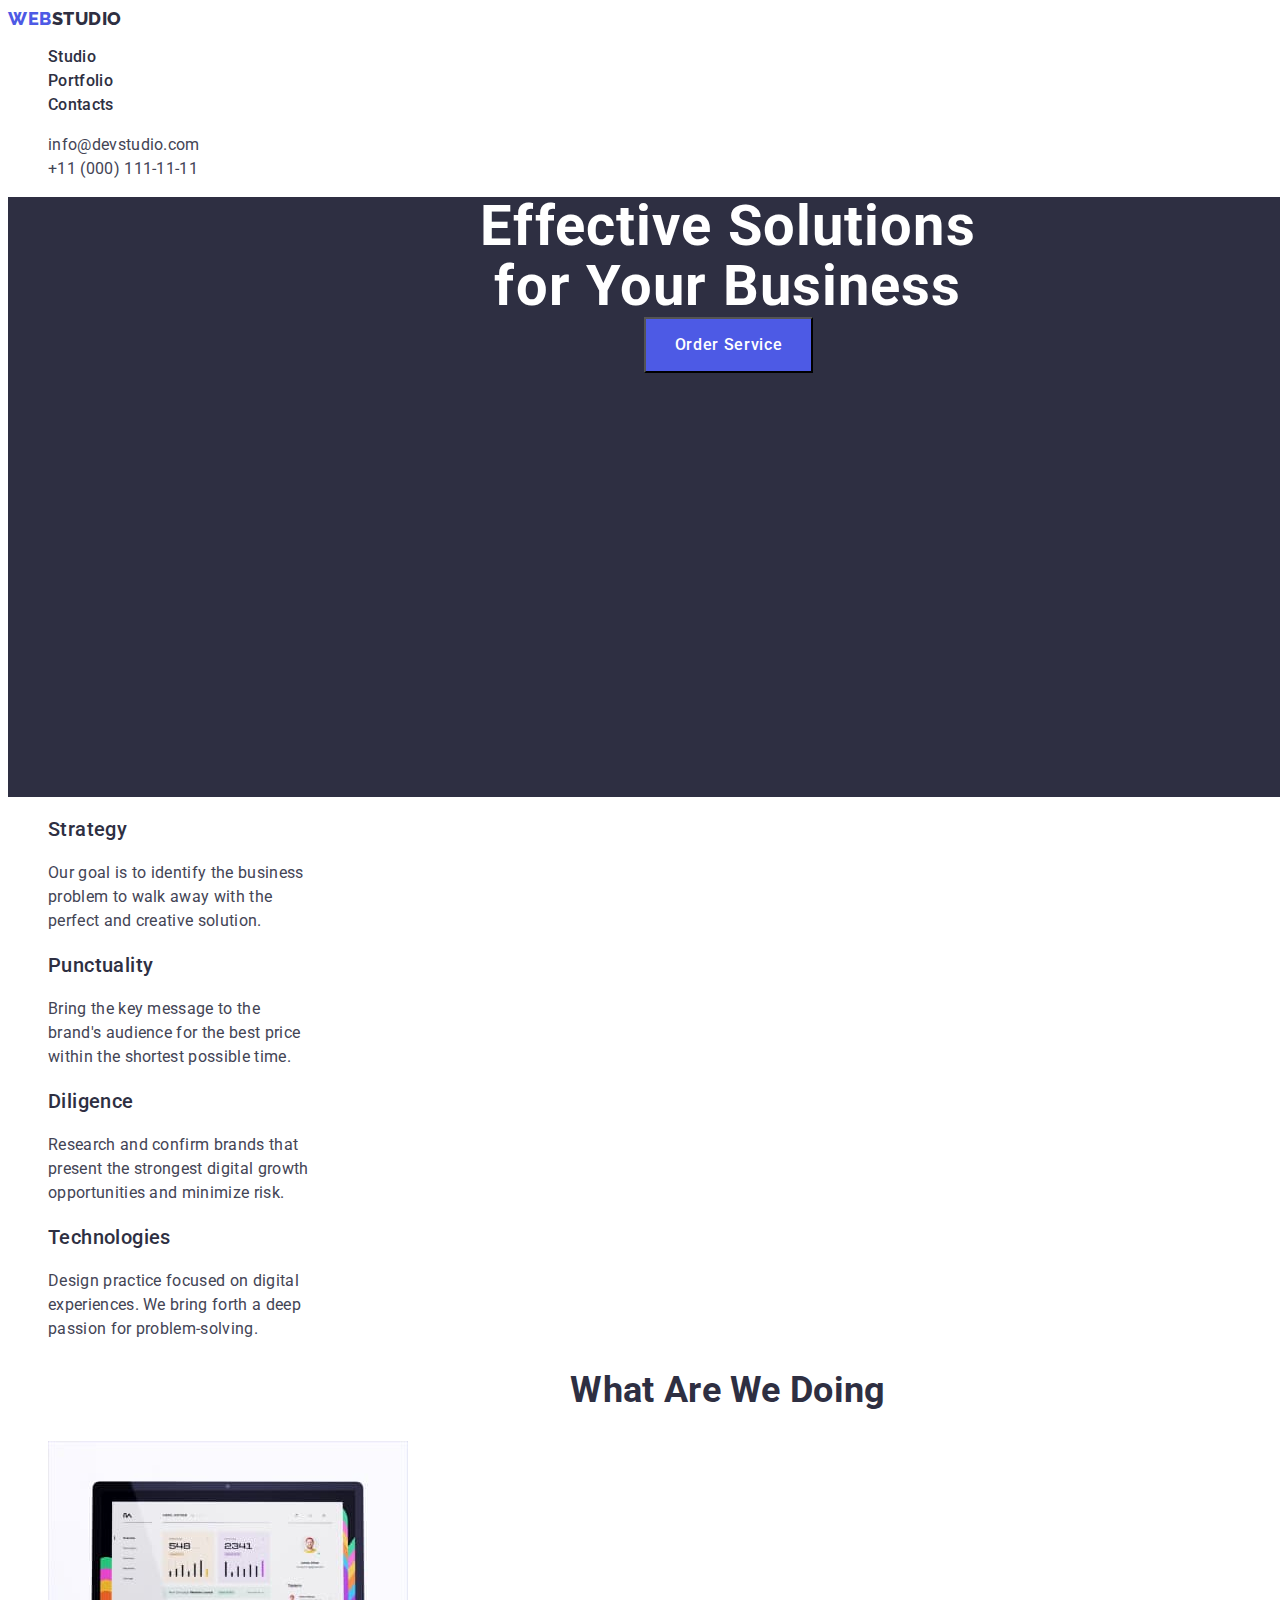
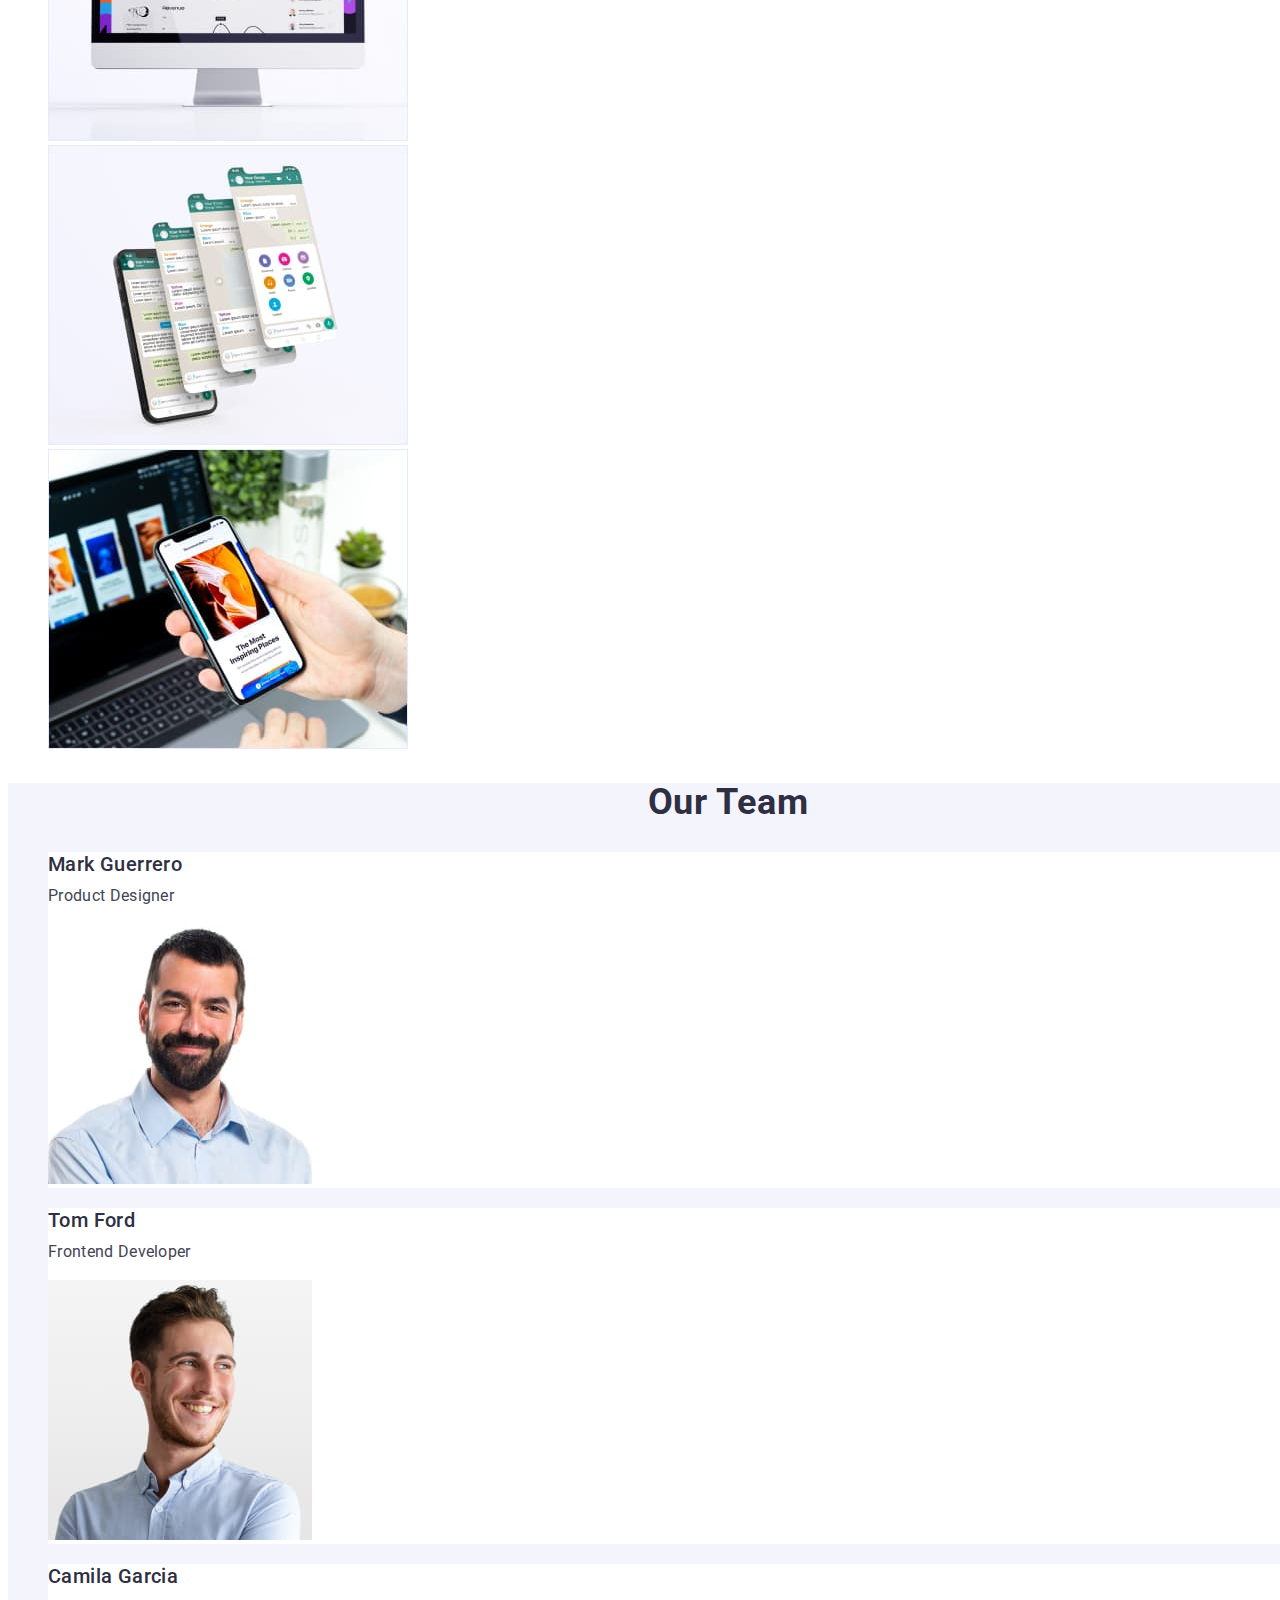
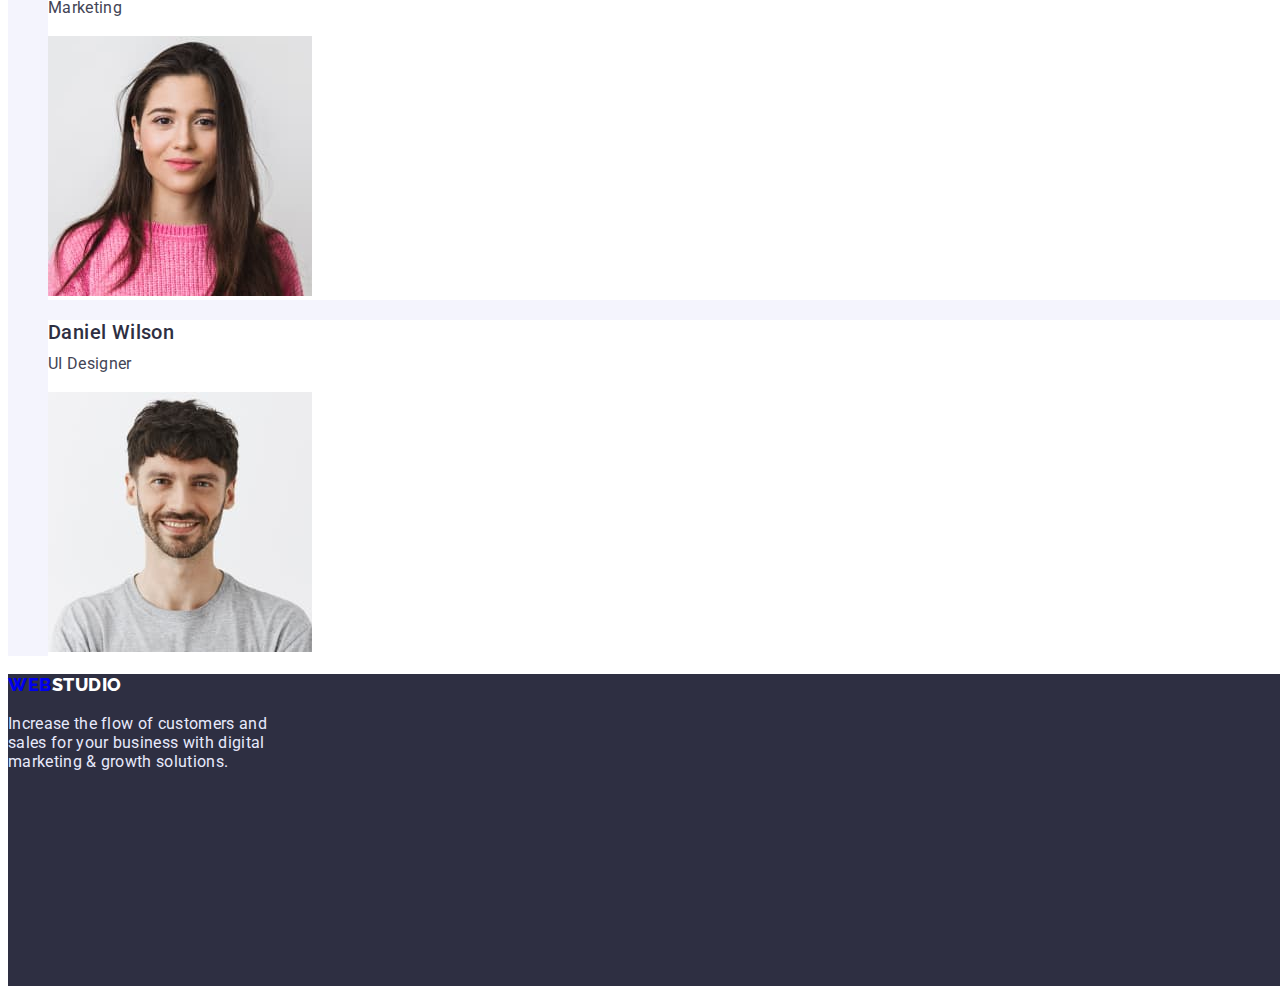
==== index.html @ c40e63de "head" ====
<!DOCTYPE html>
<html lang="en">
<head>
    <meta charset="UTF-8">
    <meta http-equiv="X-UA-Compatible" content="IE=edge">
    <meta name="viewport" content="width=device-width, initial-scale=1.0">
    <link rel="stylesheet" href="./css/style.css">
    <link rel="preconnect" href="https://fonts.googleapis.com">
    <link rel="preconnect" href="https://fonts.gstatic.com" crossorigin>
    <link href="https://fonts.googleapis.com/css2?family=Raleway:wght@800&family=Roboto:wght@400;500;700;900&display=swap"
        rel="stylesheet">
    <title>Homework1</title>
</head>
<body>
    <header class="header">
        
        <nav class="site-navigation">
           
                <a href="./index.html" class="logo link logo-web-header">web<span class="logo-studio-header">Studio</span></a>
            
            
            <ul class="site-nav list">
                <li><a class="site-nav-link title-body-medium link" href="./index.html">Studio</a></li>
                <li><a class="site-nav-link title-body-medium link" href="./portfolio.html">Portfolio</a></li>
                <li><a class="site-nav-link title-body-medium link" href="">Contacts</a></li>
            </ul>
        </nav>

        <address class="list adress-container">
            <ul class="adress">
                <li><a class="link title-body" href="mailto:info@devstudio.com">info@devstudio.com</a></li>
                <li><a class="link title-body" href="tel:+110001111111">+11 (000) 111-11-11</a></li>
            </ul>
        </address>
        
    </header>
    <main>
        <section class="hero">
            <h1 class="hero-title title-biggest">Effective Solutions for Your Business</h1>
            <button class="button hero-button" type="button">Order Service</button>
        </section>
         
        <section class="section feature">
            <h2 hidden class="feature-main-title">Feature</h2>
            <ul class="list feature-list">
                <li class="feature-container">
                    <h3 class="feature-title title-med">Strategy</h3>
                    <p class="feature-container-text title-body">Our goal is to identify the business problem to walk away with the perfect and creative solution.</p>
                </li>

                <li class="feature-container">
                    <h3 class="feature-title title-med">Punctuality</h3>
                    <p class="feature-container-text title-body">Bring the key message to the brand's audience for the best price within the shortest possible time.</p>
                </li>

                <li class="feature-container">
                    <h3 class="feature-title title-med">Diligence</h3>
                    <p class="feature-container-text title-body">Research and confirm brands that present the strongest digital growth opportunities and minimize risk.</p>
                </li>

                <li class="feature-container">
                    <h3 class="feature-title title-med">Technologies</h3>
                    <p class="feature-container-text title-body">Design practice focused on digital experiences. We bring forth a deep passion for problem-solving.</p>
                </li>

            </ul>
        </section>

        <section class="section doing">
            <h2 class="section-title title-big title-doing">What are we doing</h2>
            <ul class="doing-list list">
                <li>
                    <img src="./images/monitor.jpg" alt="monitor" width="360">
                </li>
                <li>
                    <img src="./images/telephone.jpg" alt="telephone" width="360">
                </li>
                <li>
                    <img src="./images/computerandtelephone.jpg" alt="computer and telephone" width="360">
                </li>
            </ul>
        </section>

        <section class="section our-team">
            <h2 class="section-title title-big title-team">Our Team</h2>
            <ul class="team-list list">
                <li class="team-part">
                    <h3 class="title-med name-title">Mark Guerrero</h3>
                    <p class="team-profession title-body">Product Designer</p>
                    <img src="./images/markguerro.jpg" alt="Product Designer Mark Guerro" width="264">
                </li>
                <li class="team-part">
                    <h3 class="title-med name-title">Tom Ford</h3>
                    <p class="team-profession title-body">Frontend Developer</p>
                    <img src="./images/tomford.jpg" alt="Frontend Developer Tom Ford" width="264">
                </li>
                <li class="team-part">
                    <h3 class="title-med name-title">Camila Garcia</h3>
                    <p class="team-profession title-body">Marketing</p>
                    <img src="./images/camilagarcia.jpg" alt="Marketing Camila Garcia" width="264">
                </li>
                <li class="team-part">
                    <h3 class="title-med name-title">Daniel Wilson</h3>
                    <p class="team-profession title-body">UI Designer</p>
                    <img src="./images/danielwilson.jpg" alt="UI Designer Daniel Wilson" width="264">
                </li>
            </ul>
        </section>
    </main>
    <footer class="footer">
            <p class="logo link">
            <a href="./index.html" class="logo-web-footer">web</a><span class="logo-studio-footer">studio</span>
            </p>            
        <p class="footer-text">Increase the flow of customers and sales for your business with digital marketing & growth solutions.</p>
    </footer>
</body>
</html>
---- css/style.css ----
:root {
    --primary-color: #434455;
    --title-color: #2E2F42;
    --site-nav-color-item: #2E2F42;
    --primary-button-bg: #F4F4FD;
    --primary-button-color: #4D5AE5;
    --primary-button-bg-hover: #404BBF;
    --primary-button-color-hover: #FFFFFF;
}



/* Палитра
текс #434455
заголовок #2E2F42
фон #2E2F42
акцент #4D5AE5
*/

/* Шрифты
font-family: 'Raleway', sans-serif;
font-family: 'Roboto', sans-serif;
*/


/* General */
body {
    font-family: 'Roboto', sans-serif;
    letter-spacing: 0.02em;
    background-color: #FFFFFF;
    color: var(--primary-color);
    width: 1440px;
}

/* Шрифты */
/* h1 */
.title-biggest {
    line-height: 1.07;
    font-size: 56px;
}

/* h2 */
.title-big {
    line-height: 1.11;
    font-size: 36px;
}
/* Body medium */

.title-body-medium {
    font-weight: 500;
    line-height: 1.5;
    font-size: 16px;
}
/* h3 */
.title-med {
    font-weight: 500;
    line-height: 1.2;
    font-size: 20px;
}


/* text */

.title-body {
    font-weight: 400;
    line-height: 1.5;
    font-size: 16px;
}

/* Button font */

.button{
    font-family: 'Roboto', sans-serif;
    font-weight: 500;
    letter-spacing: 0.04em;
    line-height: 1.5;
    font-size: 16px;
}



.link {
    text-decoration: none;
}






.button {
    background: var(--primary-button-bg);
    color: var(--primary-button-color);
    height: 48px;
    cursor: pointer;
}

.button:hover,
.button:active,
.button:focus {
    background: var(--primary-button-bg-hover);
    color: var(--primary-button-color-hover);
}

/* Header */
 
    /* Nav */

        /* Logo */
        .logo {
            font-family: 'Raleway', sans-serif;
                letter-spacing: 0.03em;
                font-size: 18px;
                line-height: 1.17;
                font-weight: 800;
                text-transform: uppercase;
                color: #4D5AE5;
                
        }
        .logo-web-header {
        color: #4D5AE5;
        text-decoration-line: none;
        }
        .logo-web-header:active,
        .logo-web-header:visited,
        .logo-web-header:focus {
            color: #4D5AE5;
        }

        .logo-studio-header {
        color: #2E2F42;
        text-decoration-line: none;
        }
        .logo-studio-header:visited{
        color:#2E2F42
        }

        /* Site nav */
        .site-nav a {
        color: var(--site-nav-color-item);
        }
        .site-nav-link:active,
        .site-nav-link:hover,
        .site-nav-link:focus {
            color: #404BBF;
        }

        .site-nav-link {
            text-decoration-line: none;
        }
        .list {
         list-style: none;
          }

    /* Adress */
    .adress-container {
        font-style: normal;
    }
    .adress {
        list-style: none;
        
    }
    .adress .link:active,
    .adress .link:hover,
    .adress .link:focus {
        color: #404BBF;
    }


 .adress {
        color: var(--primary-color);
    text-decoration-line: none;
    }

    


    /* Main page */


    /* Hero */
    .hero {
        background: #2E2F42;
        height: 600px;
    }
/* Hero title */
    .hero-title {
        color: #FFFFFF;
        width: 496px;
        margin: 0 472px 0 472px;
        text-align: center;
        letter-spacing: 0.02em;
        
    }
    /* Hero button */
    .button.hero-button {
        font-family: 'Roboto', sans-serif;
        background: #4D5AE5;
        color: #FFFFFF;
        width: 169px;
        height: 56px;
        margin: 0 635px 0 636px;

    }

    .button.hero-button:hover,
    .button.hero-button:focus,
    .button.hero-button:active {
        background: #404BBF;
    }


    /* Feature */

      .list {
        list-style: none;
      }
        
      
    
    /* Feature title */
    .feature-main-title {
        color: var(--title-color);
        margin-bottom: 8px;
        letter-spacing: 0.02em;
    }

    
/* Feature items */
    .feature-container {
        width: 264px;
    }


    .feature-container-text {
        margin-top: 8px;
    }

    /* What are we doing */
    /* Whar are we doing title */
    .section-title {
        color: var(--title-color);
    }

    .title-doing {
        text-align: center;
        text-transform: capitalize;
    }

    /* Our team */

    .our-team {
        background: #F4F4FD;
    }
/* Our team title */
    .name-title {
        color: var(--title-color);
        margin-bottom: 8px;
    }

    .title-team {
        text-align: center;
        letter-spacing: 0.02em;
        text-transform: capitalize;
    }

    .title-med {
        font-weight: 500;
        font-size: 20px;
        line-height: 1.2;
        letter-spacing: 0.02em;
        color: #2E2F42;
    }
    .title-body {
        font-size: 16px;
        line-height: 1.5;
        letter-spacing: 0.02em;
        color: var(--primary-color);
    }


    .team-part {
        background-color: #FFFFFF;

    }
/* Team information */
    .team-profession {
        font-size: 16px;
        line-height: 1.5;
        letter-spacing: 0.02em;
        color: #434455;
        margin-top: 8px;
    }

    .container-info {
        margin-top: 32px;
        width: 232px;
        height: 56px;
    }   






    /* Footer */
    .footer{
        background: #2E2F42;
        height: 312px;
    }
    


    /* Logo */
    .logo-studio-footer {
        color: #FFFFFF;
        text-decoration-line: none;
    }

    .logo-studio-footer:visited {
        color: #FFFFFF;
    }
    .logo-web-footer {
        text-decoration-line: none;
    }
    .logo-web-footer:active,
    .logo-web-footer:visited,
    .logo-web-footer:focus {
        color: #4D5AE5;
    }


    /* Text */
    .footer-text {
        color: #E7E9FC;
        width: 264px;
    }









    /* Portfolio */
        /* Filters */
        
        
        .filter-list {
        list-style: none;
        }



        .filter-button {
            font-family: 'Roboto', sans-serif;
        }

        /* Content */
        .content-list{
            list-style: none;
        }

        

        .content-list-title {
            color: var(--title-color);
            font-size: 20px;
            font-weight: 500;
            line-height: 1.2;
            letter-spacing: 0.02em;
        }

        .content-list-text {
            font-size: 16px;
            line-height: 1.5;
            letter-spacing: 0.02em;
            color: var(--primary-color);
            
        }

        .filter-button{
            font-family: 'Roboto', sans-serif;
        }
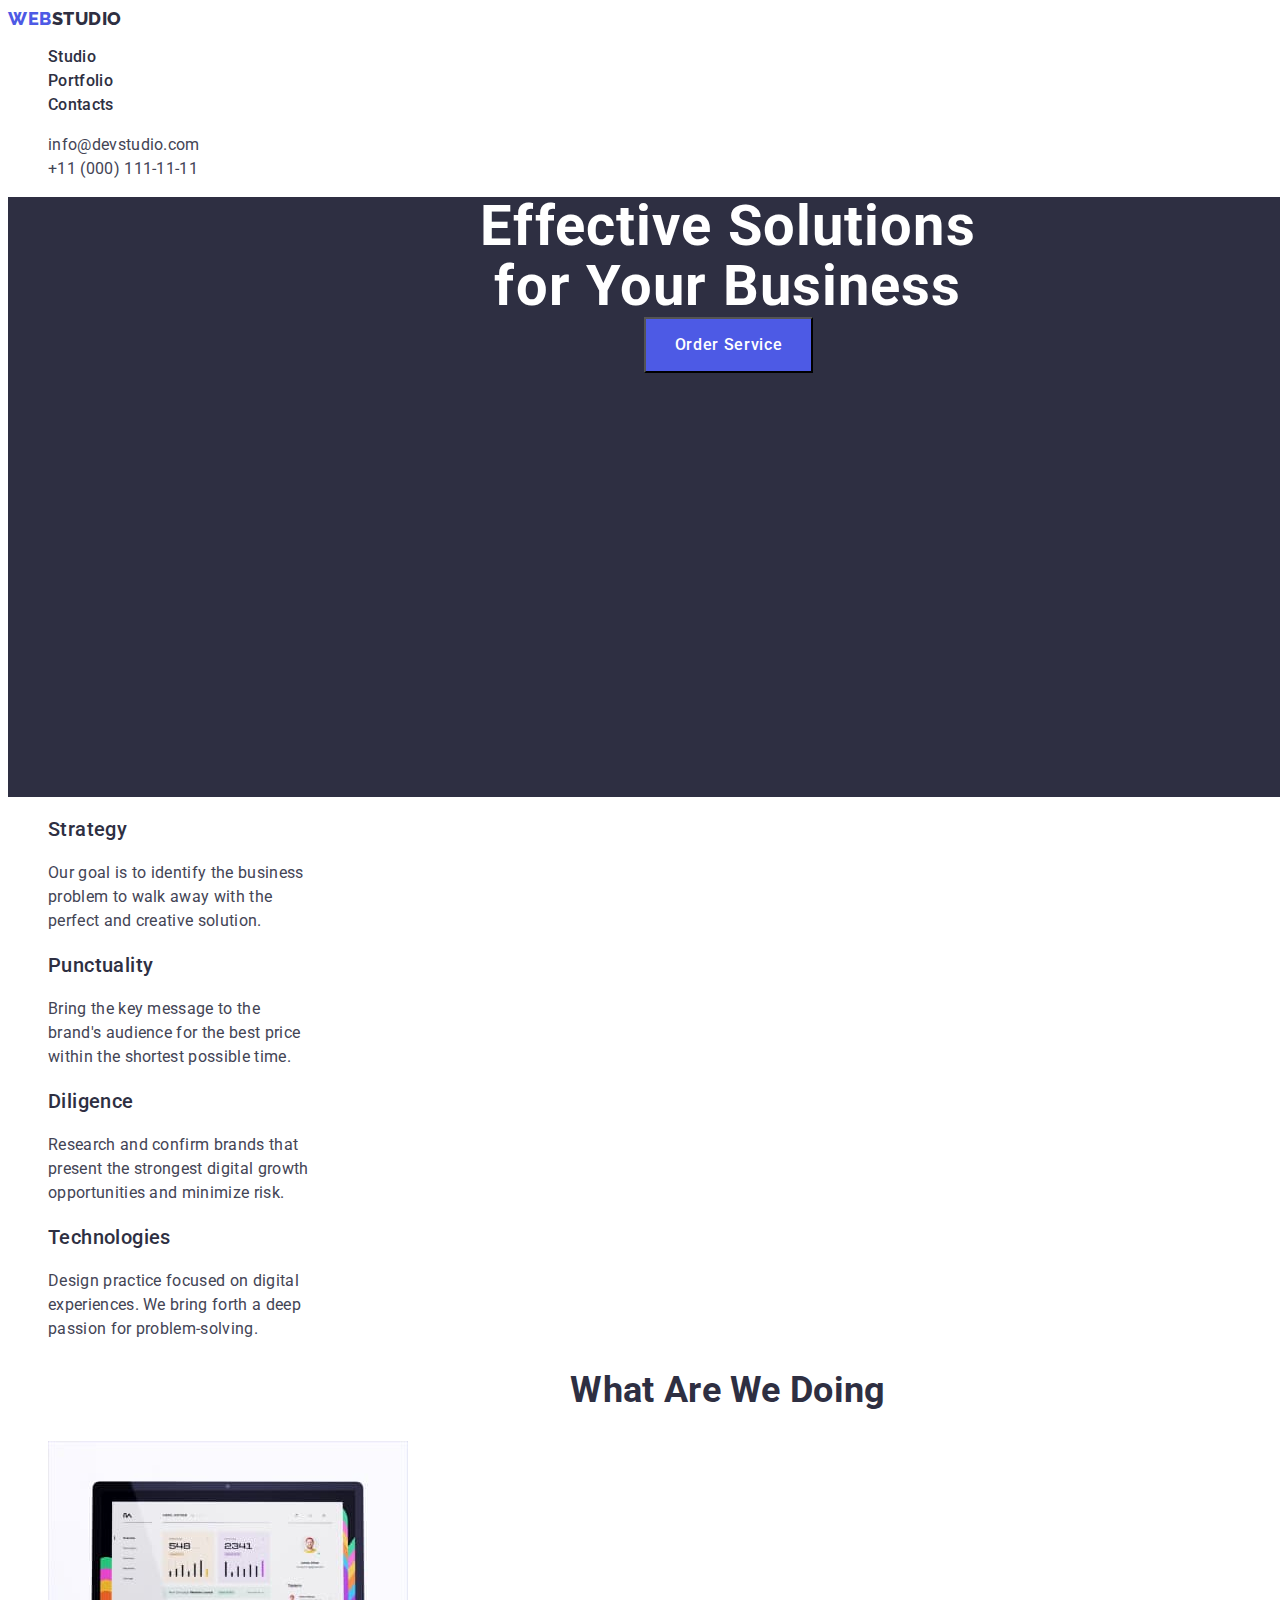
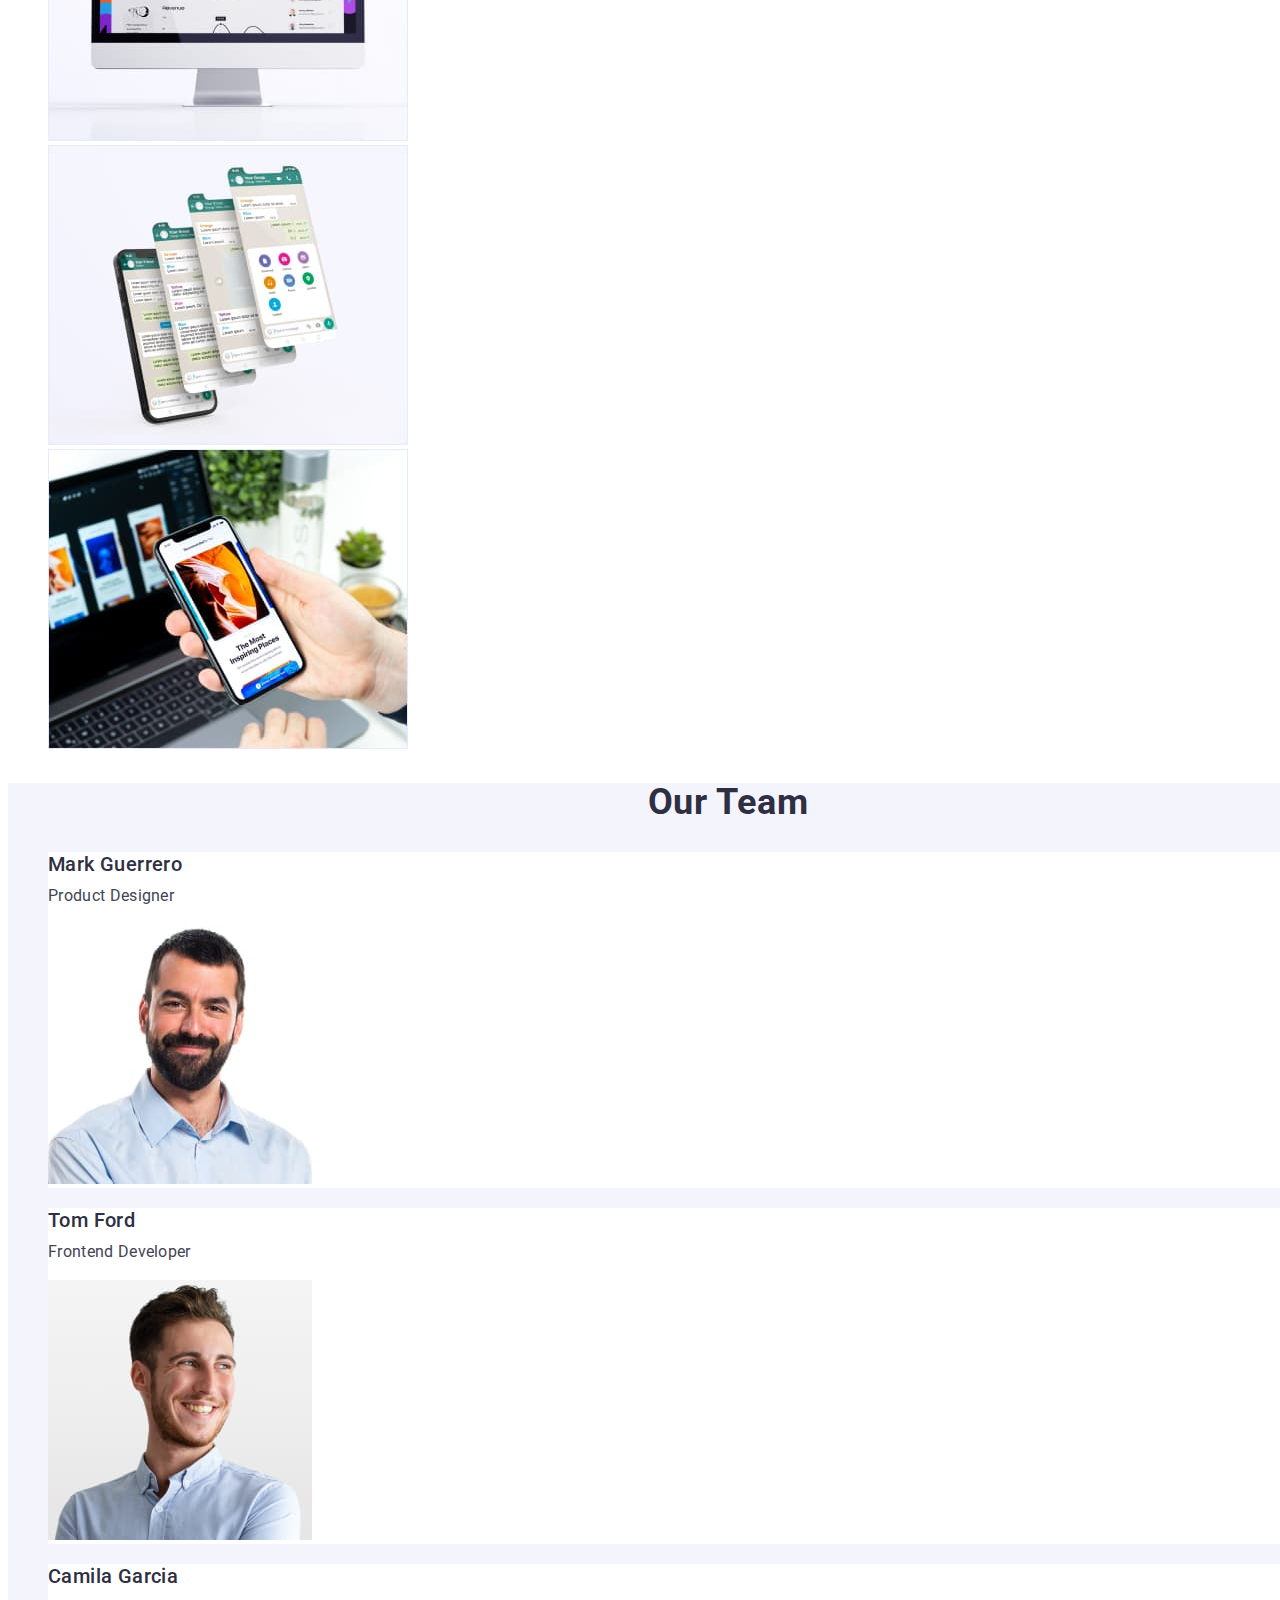
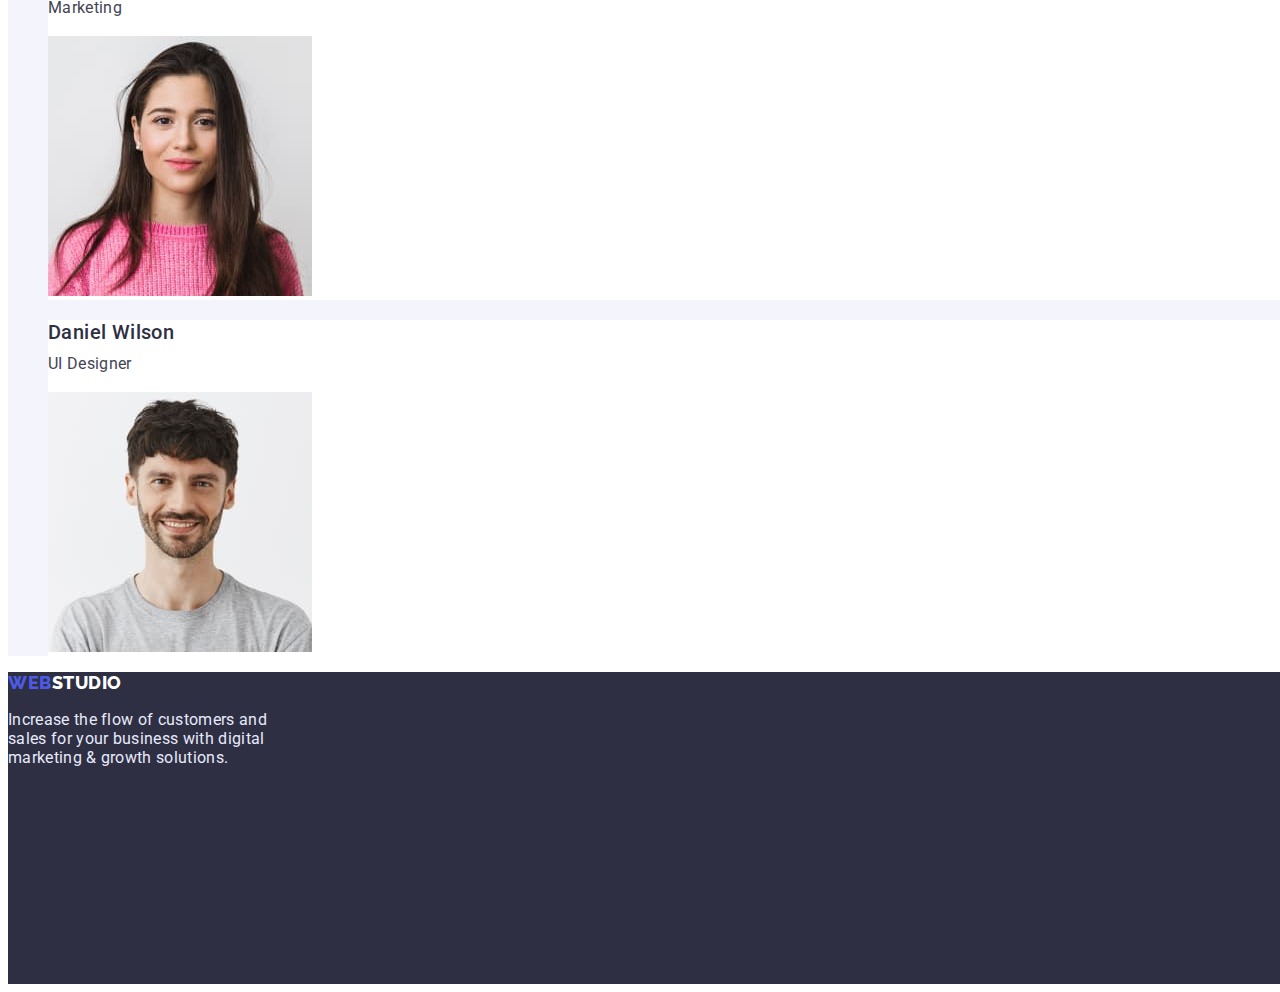
==== commit 11b81087: "footer" ====
--- a/index.html
+++ b/index.html
@@ -108,9 +108,7 @@
         </section>
     </main>
     <footer class="footer">
-            <p class="logo link">
-            <a href="./index.html" class="logo-web-footer">web</a><span class="logo-studio-footer">studio</span>
-            </p>            
+            <a href="./index.html" class="logo link logo-web-footer">web<span class="logo-studio-footer">Studio</span></a>
         <p class="footer-text">Increase the flow of customers and sales for your business with digital marketing & growth solutions.</p>
     </footer>
 </body>
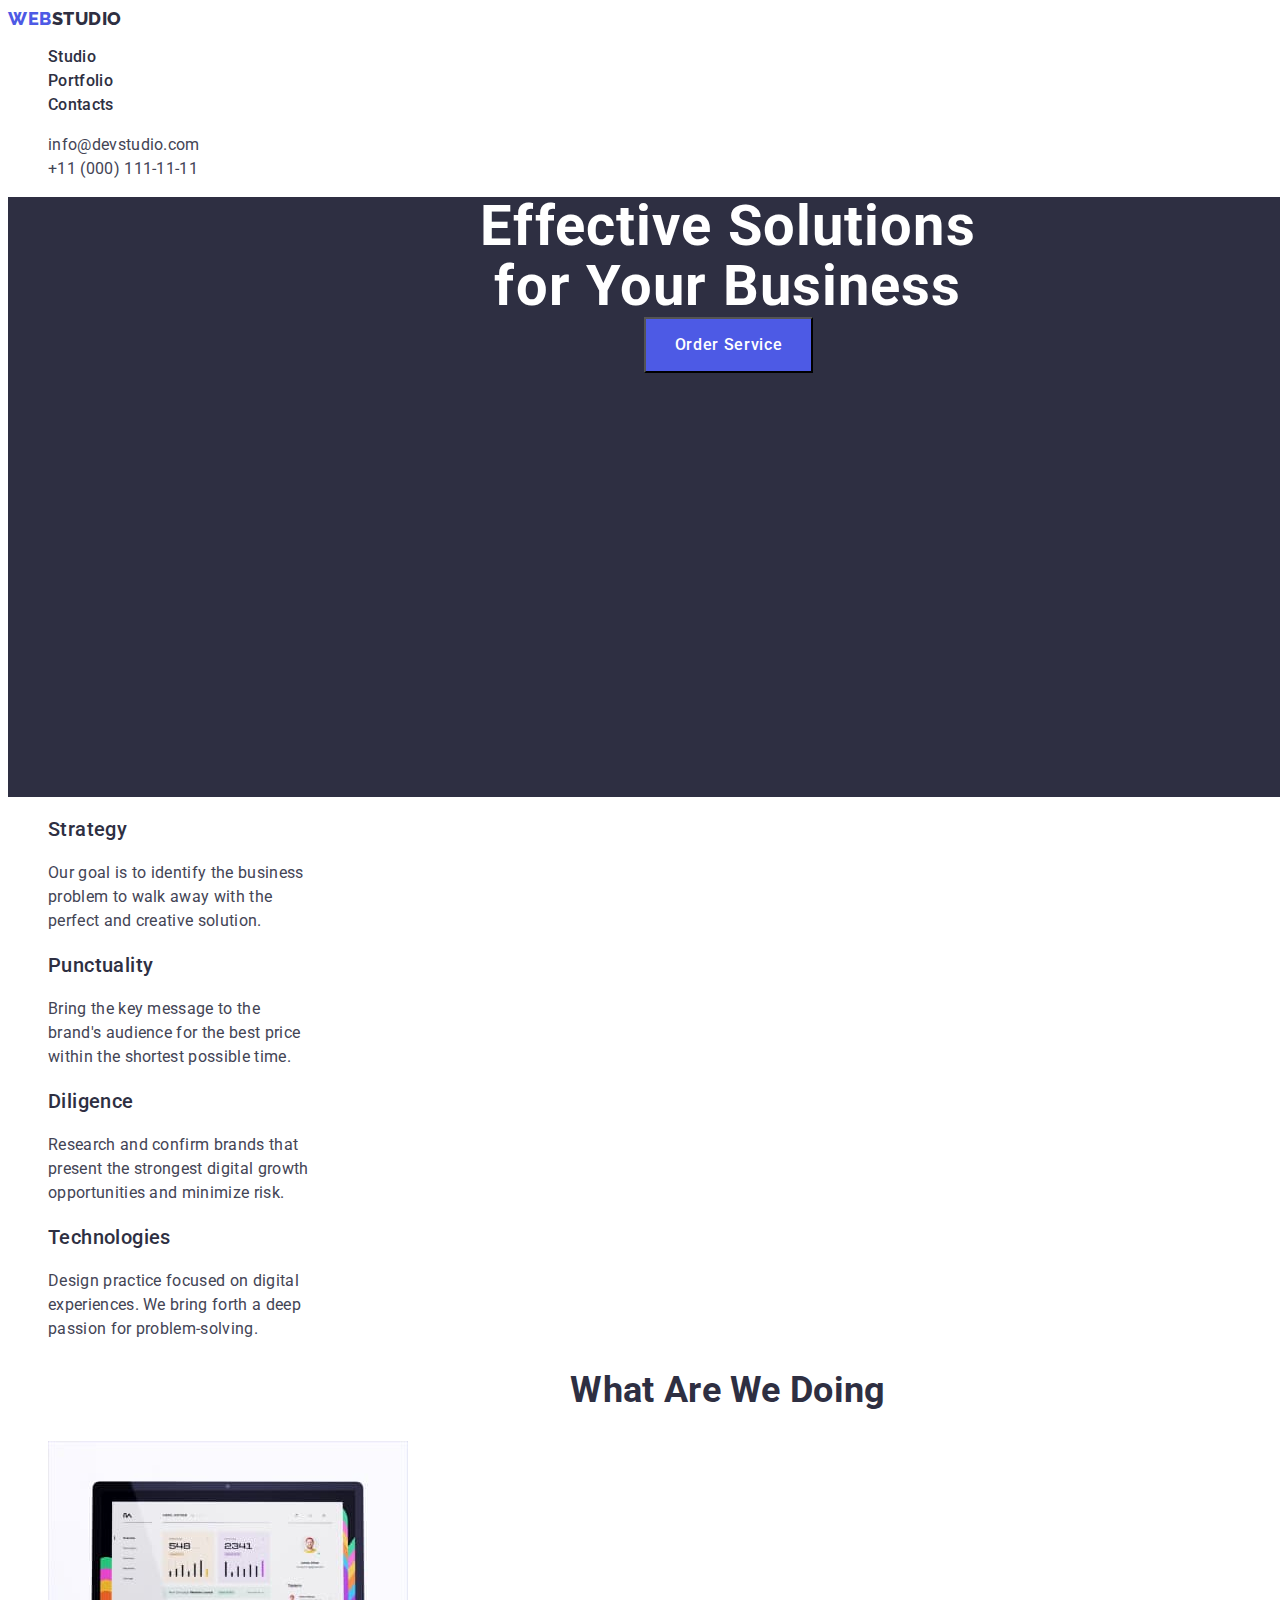
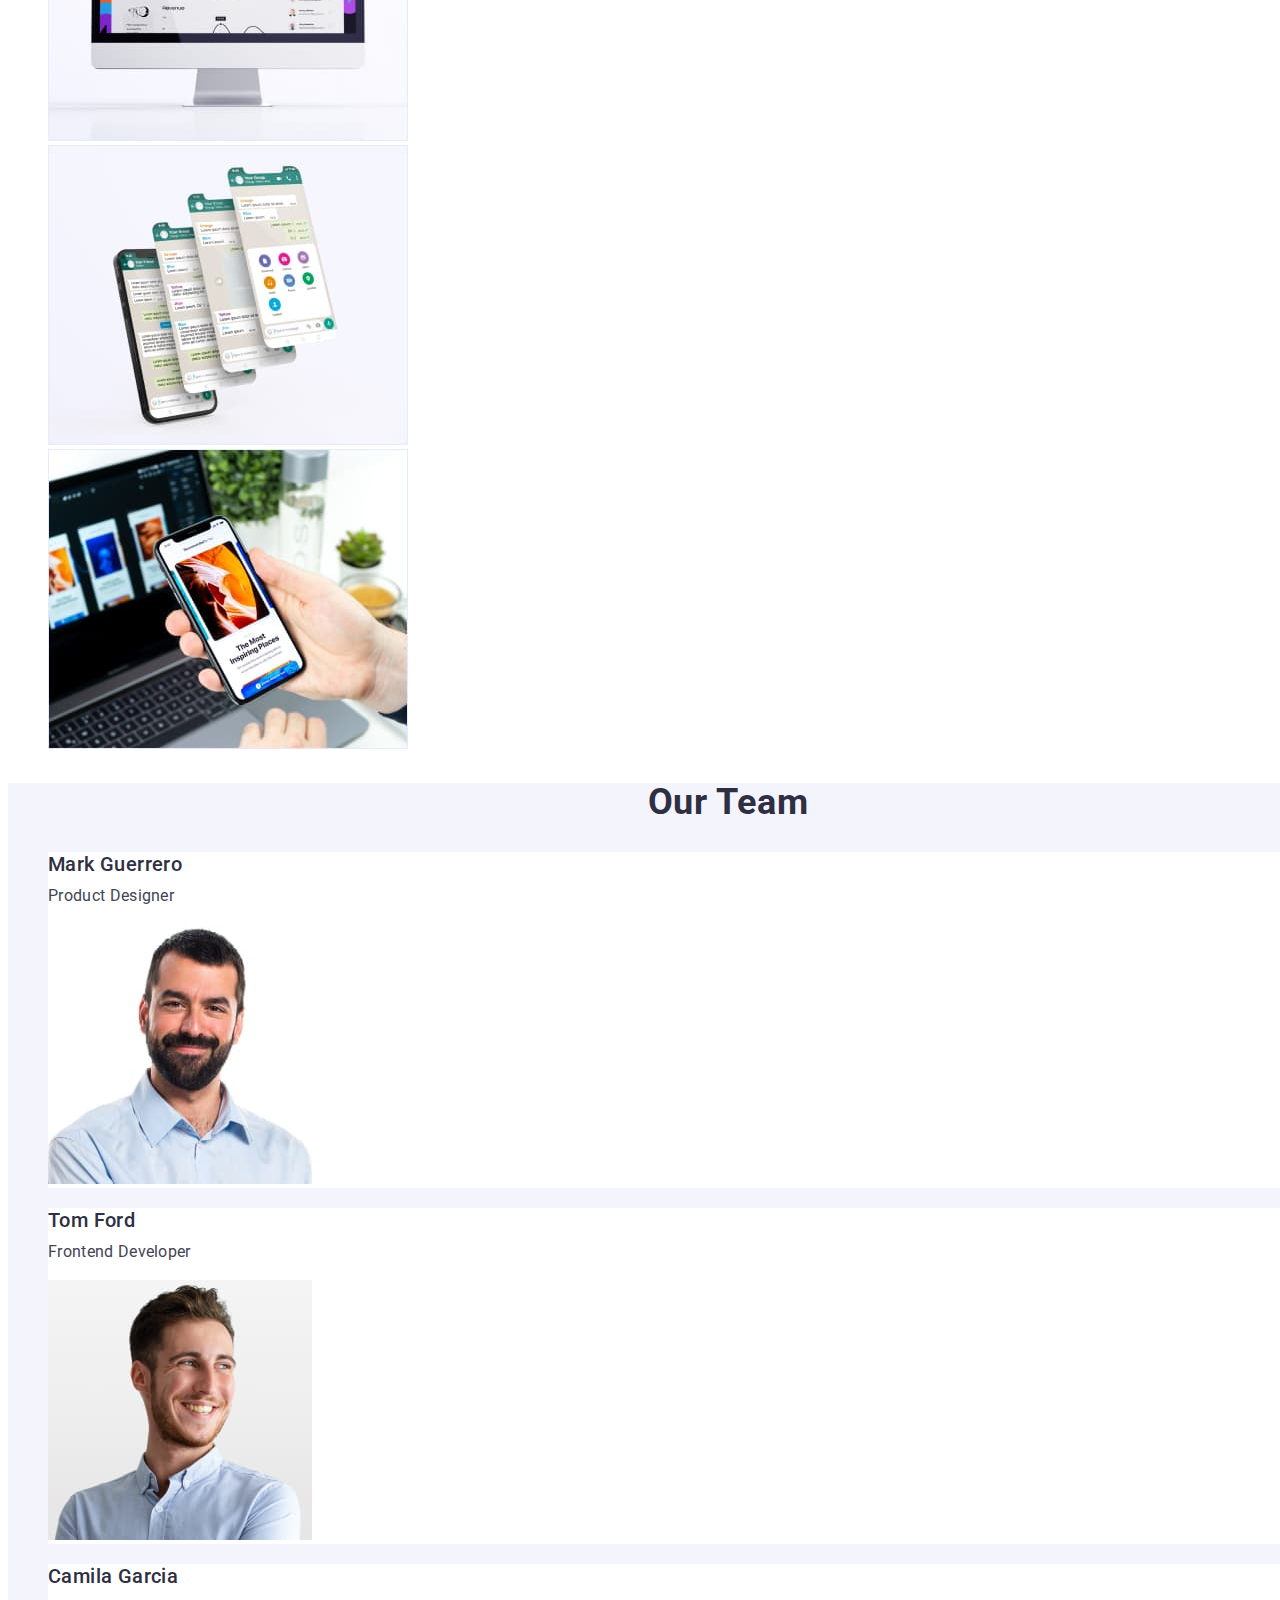
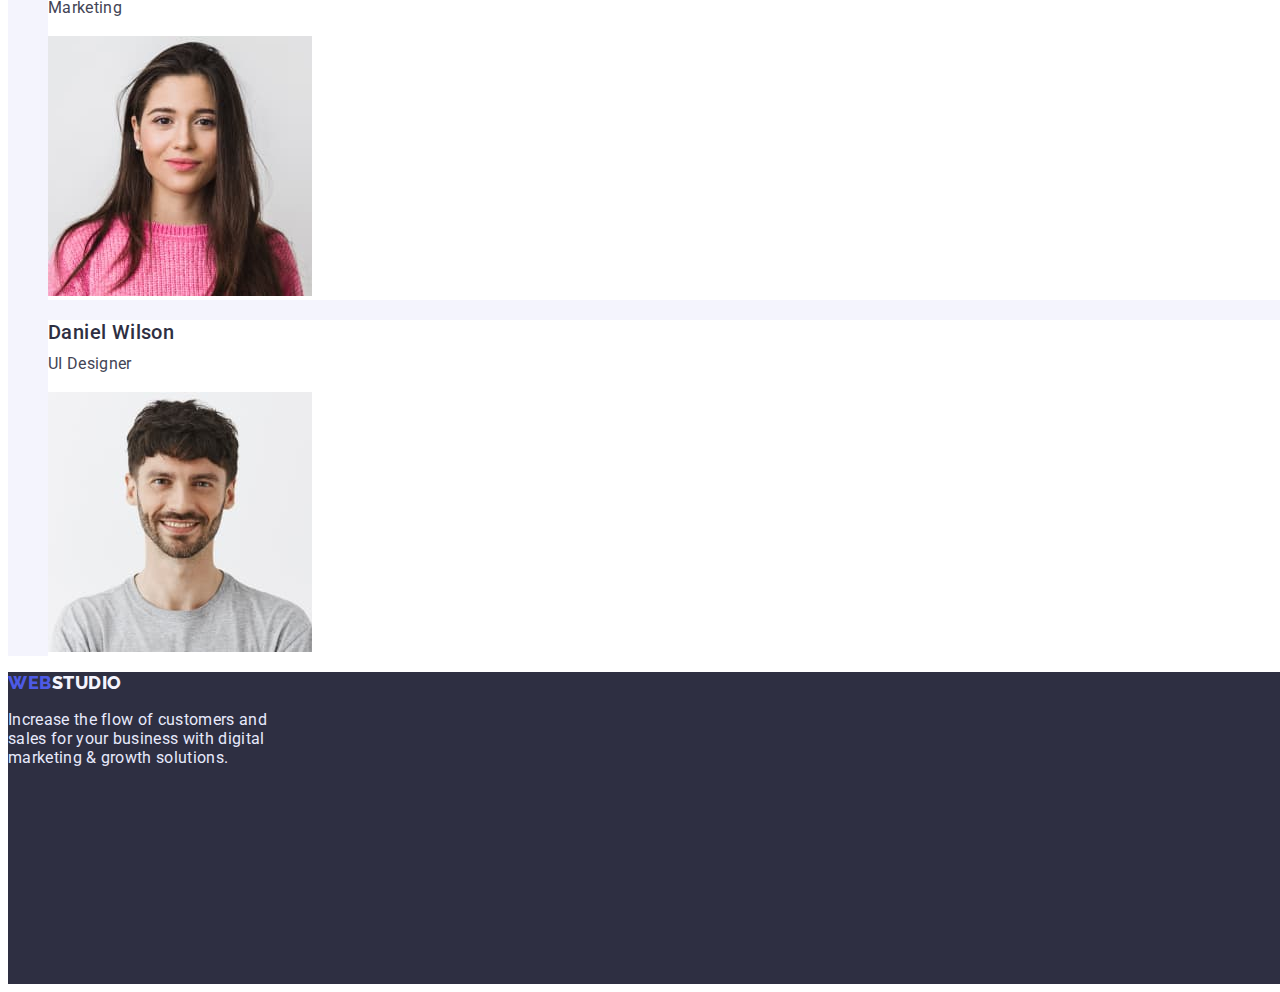
==== commit da71121f: "footer" ====
--- a/index.html
+++ b/index.html
@@ -26,8 +26,8 @@
             </ul>
         </nav>
 
-        <address class="list adress-container">
-            <ul class="adress">
+        <address class="adress-container">
+            <ul class="list adress">
                 <li><a class="link title-body" href="mailto:info@devstudio.com">info@devstudio.com</a></li>
                 <li><a class="link title-body" href="tel:+110001111111">+11 (000) 111-11-11</a></li>
             </ul>
--- a/css/style.css
+++ b/css/style.css
@@ -313,12 +313,12 @@
 
     /* Logo */
     .logo-studio-footer {
-        color: #FFFFFF;
+        color: #f4f4fd;
         text-decoration-line: none;
     }
 
     .logo-studio-footer:visited {
-        color: #FFFFFF;
+        color: #f4f4fd;
     }
     .logo-web-footer {
         text-decoration-line: none;
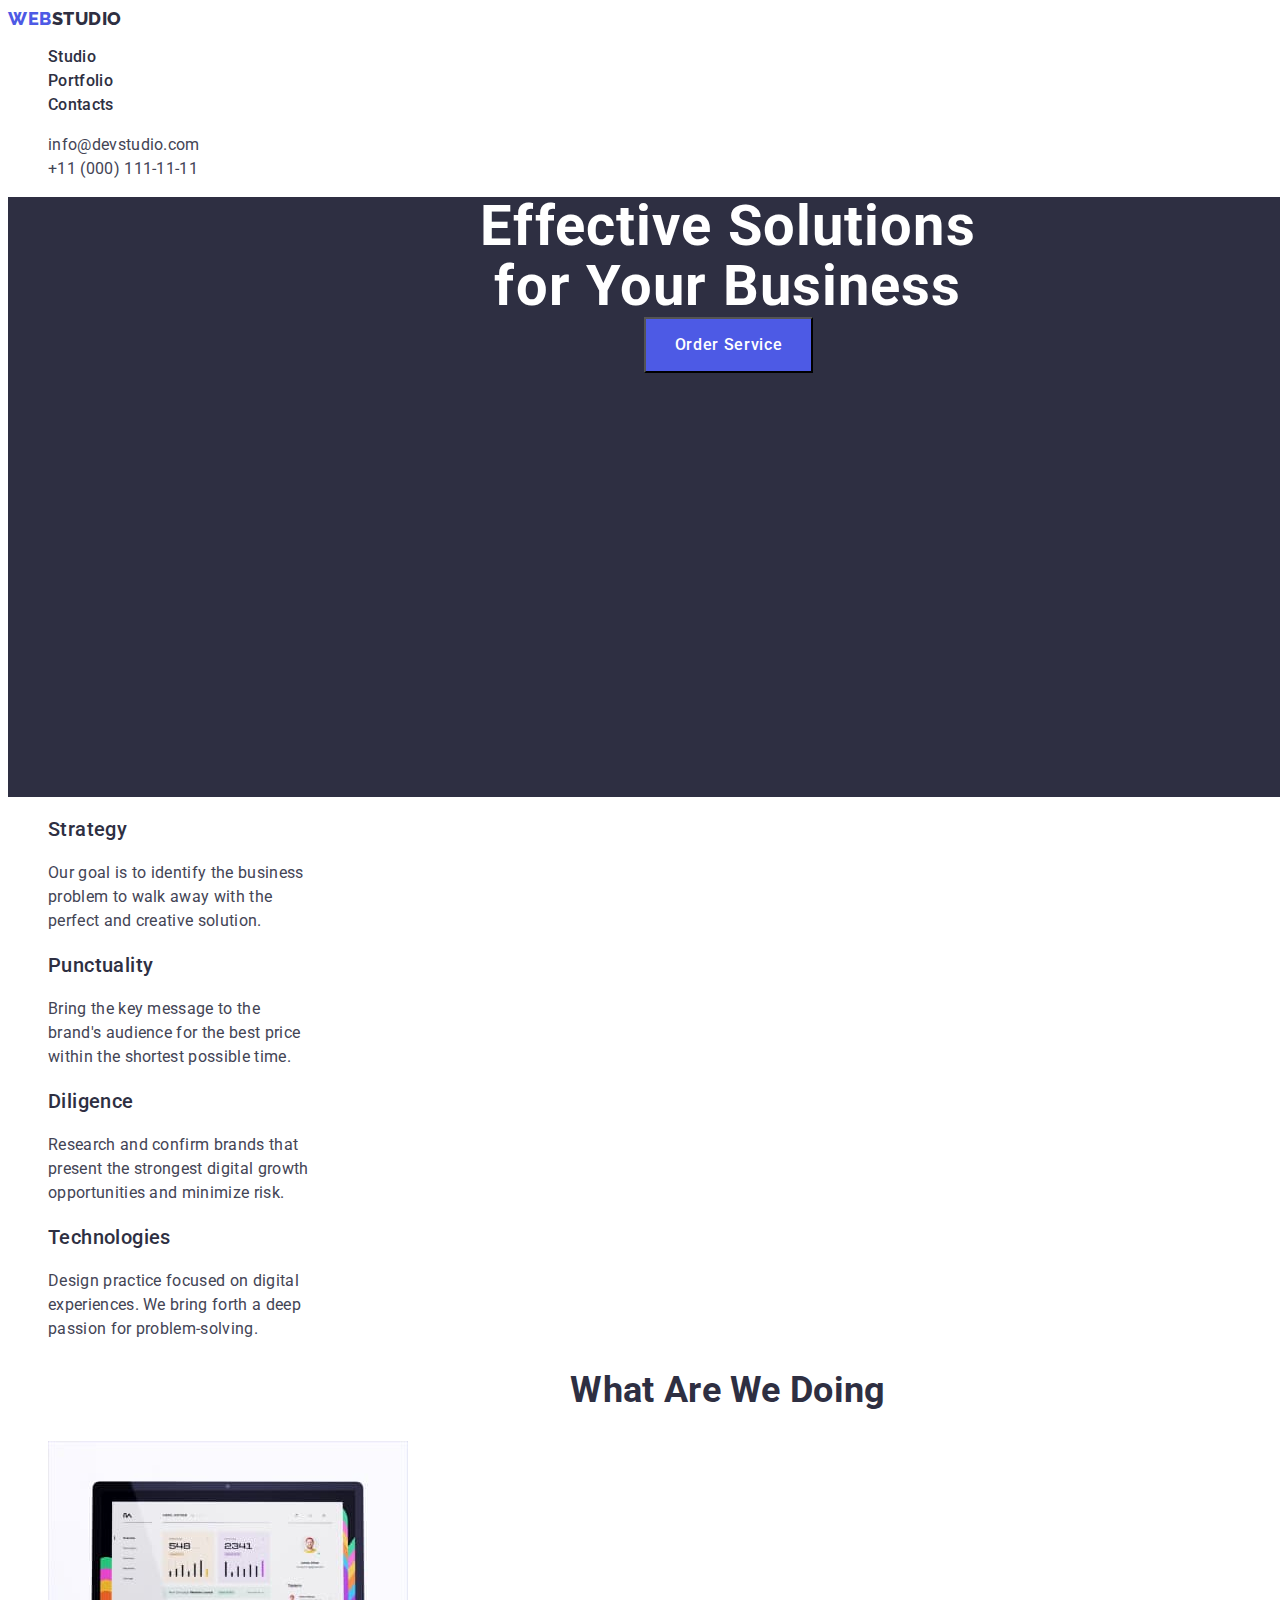
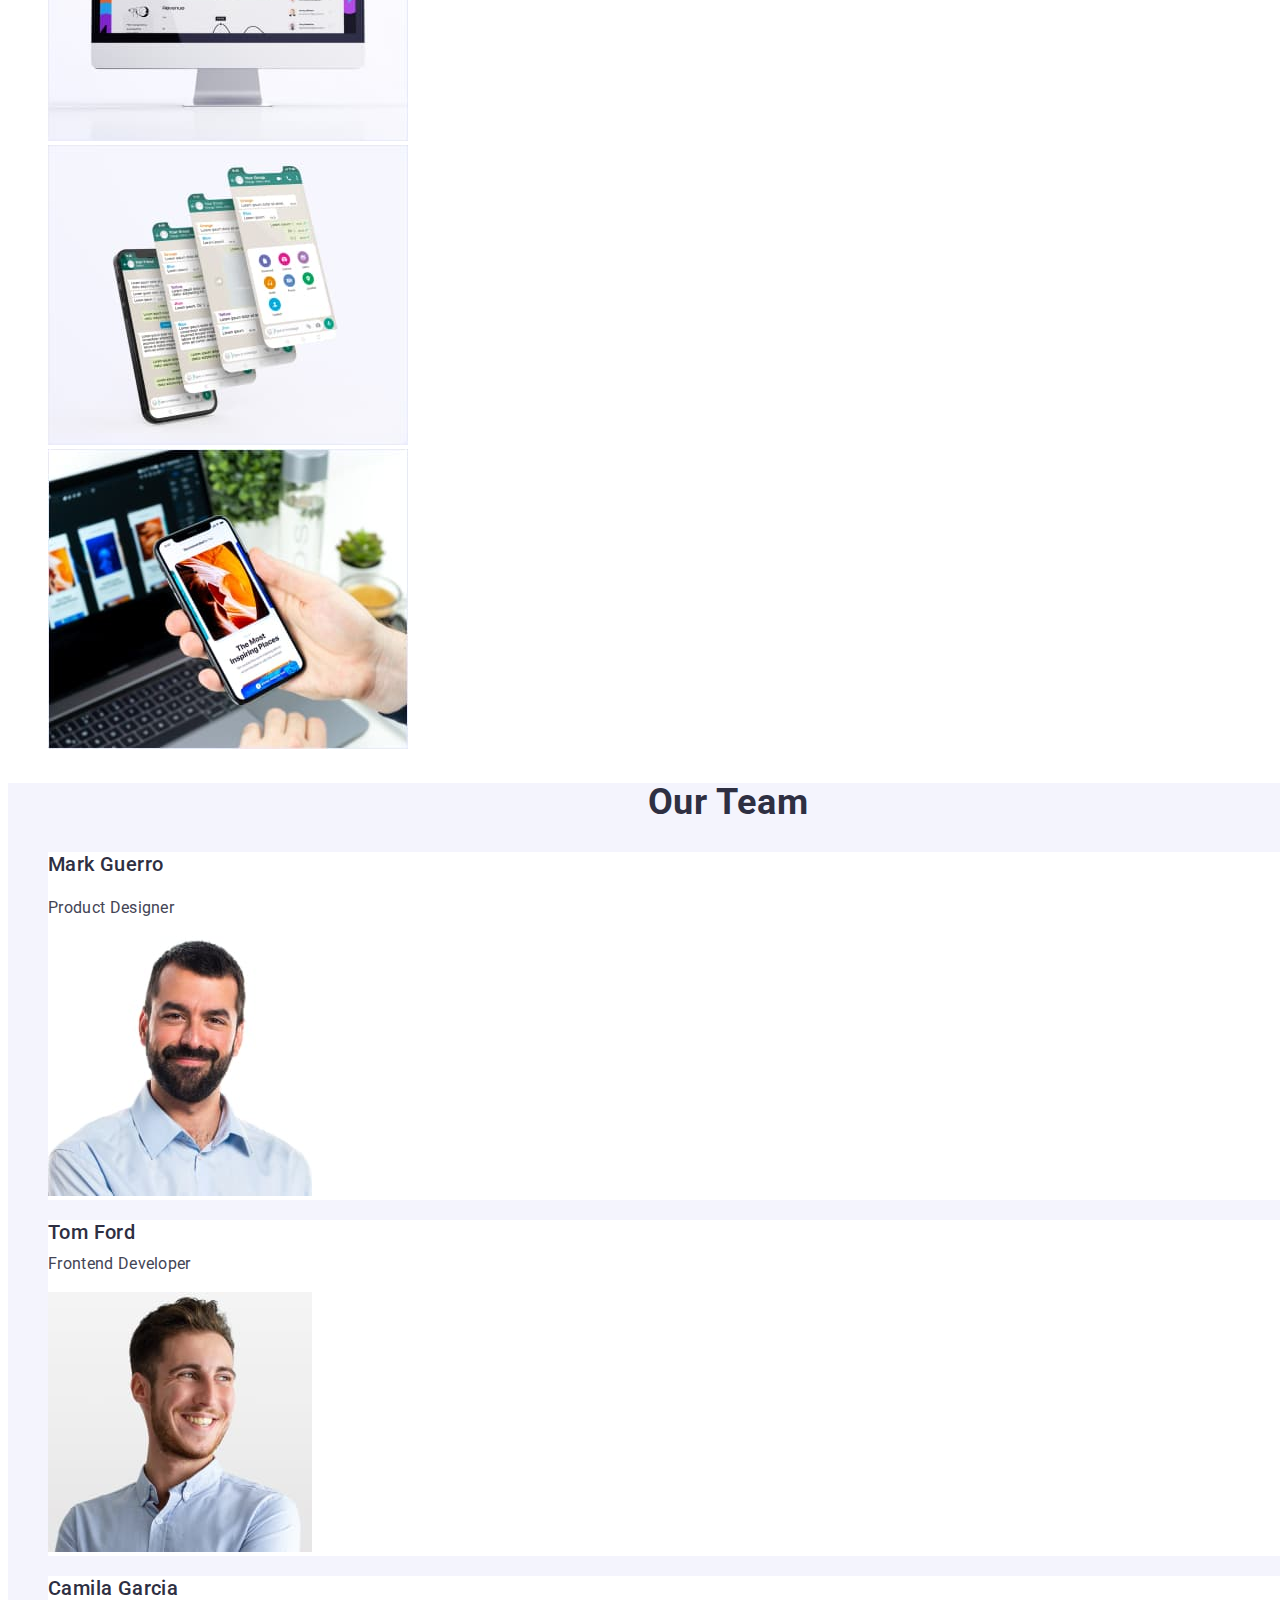
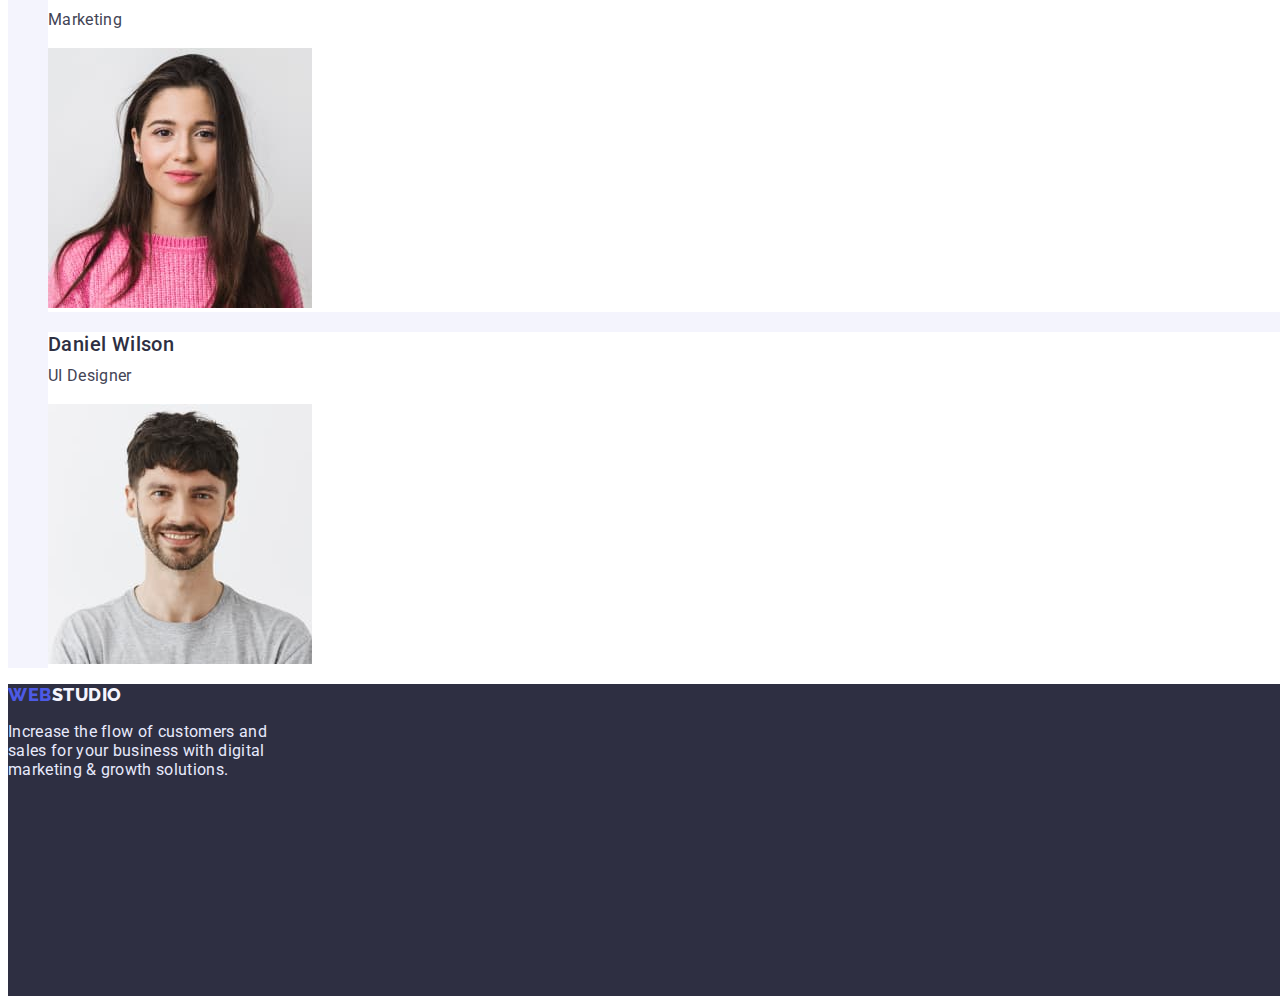
==== commit 4735bf07: "Update index.html" ====
--- a/index.html
+++ b/index.html
@@ -85,7 +85,7 @@
             <h2 class="section-title title-big title-team">Our Team</h2>
             <ul class="team-list list">
                 <li class="team-part">
-                    <h3 class="title-med name-title">Mark Guerrero</h3>
+                    <h3 class="title-med">Mark Guerro</h3>
                     <p class="team-profession title-body">Product Designer</p>
                     <img src="./images/markguerro.jpg" alt="Product Designer Mark Guerro" width="264">
                 </li>
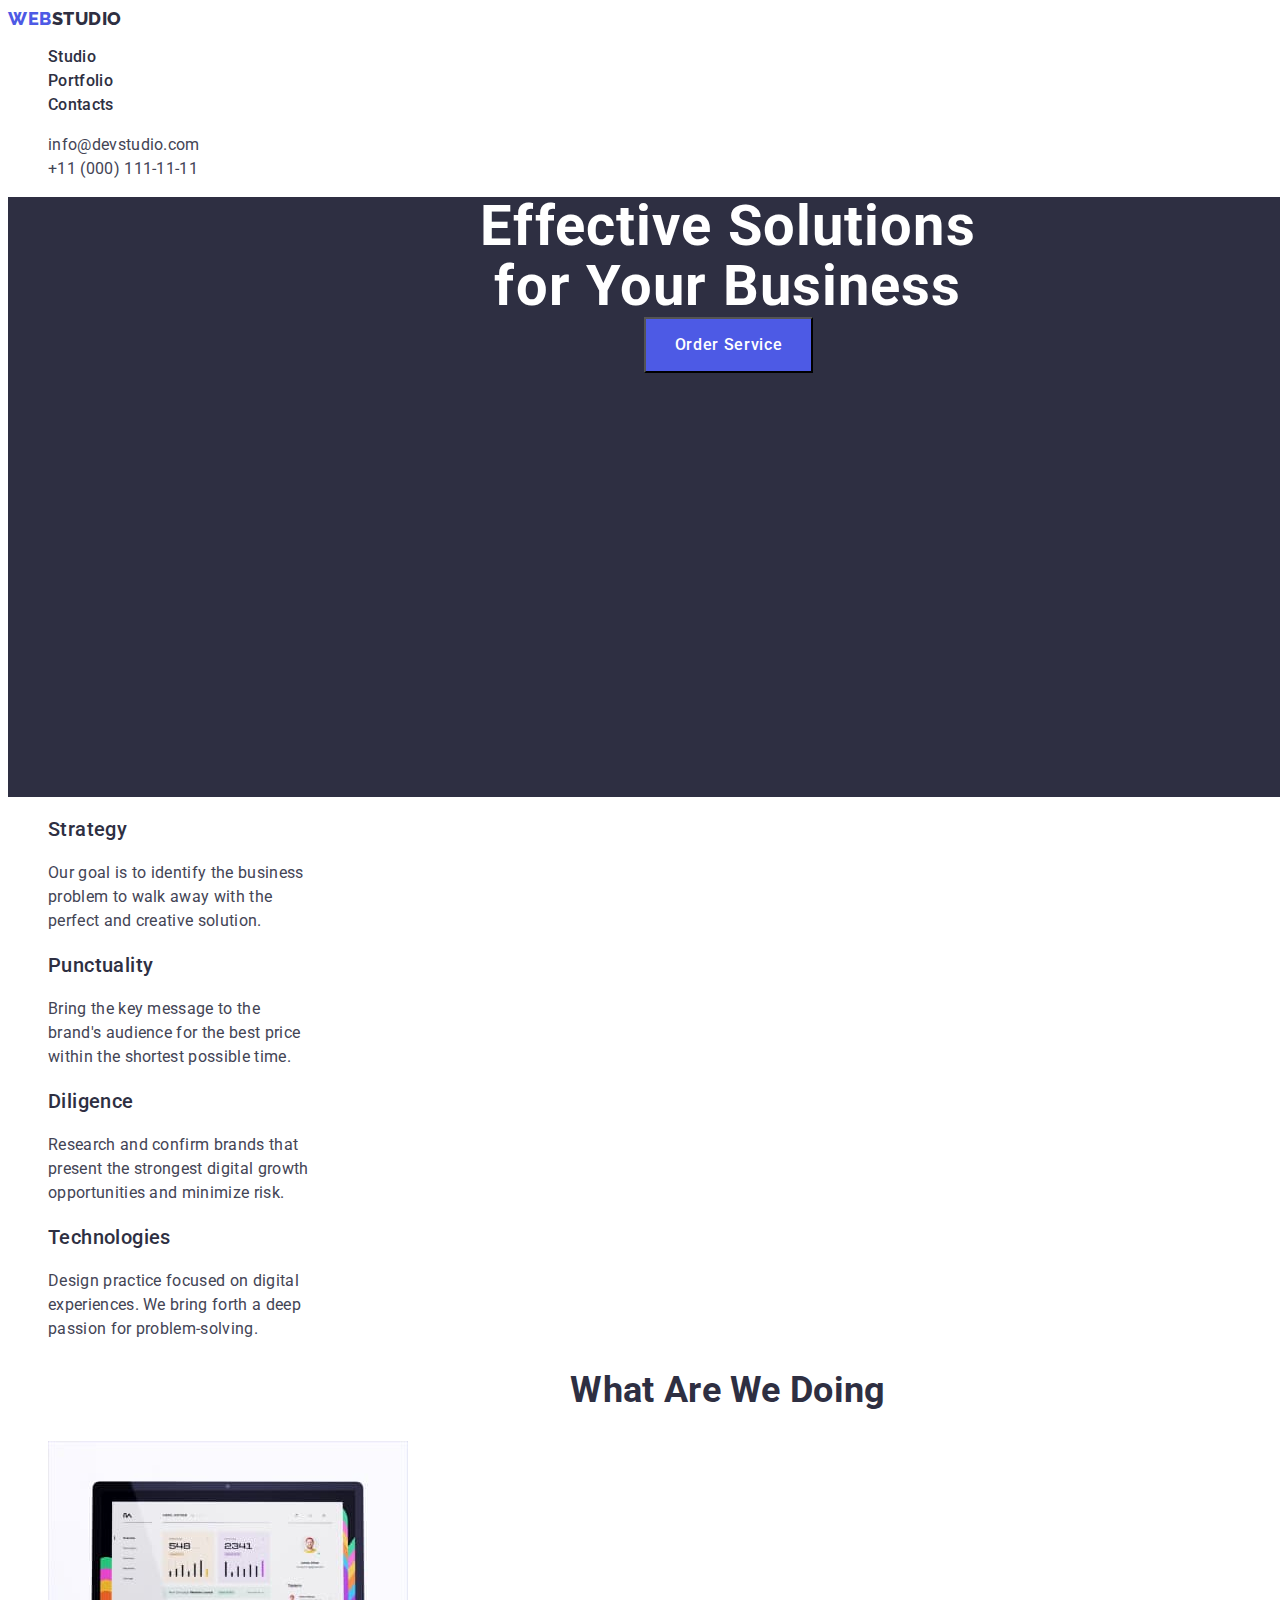
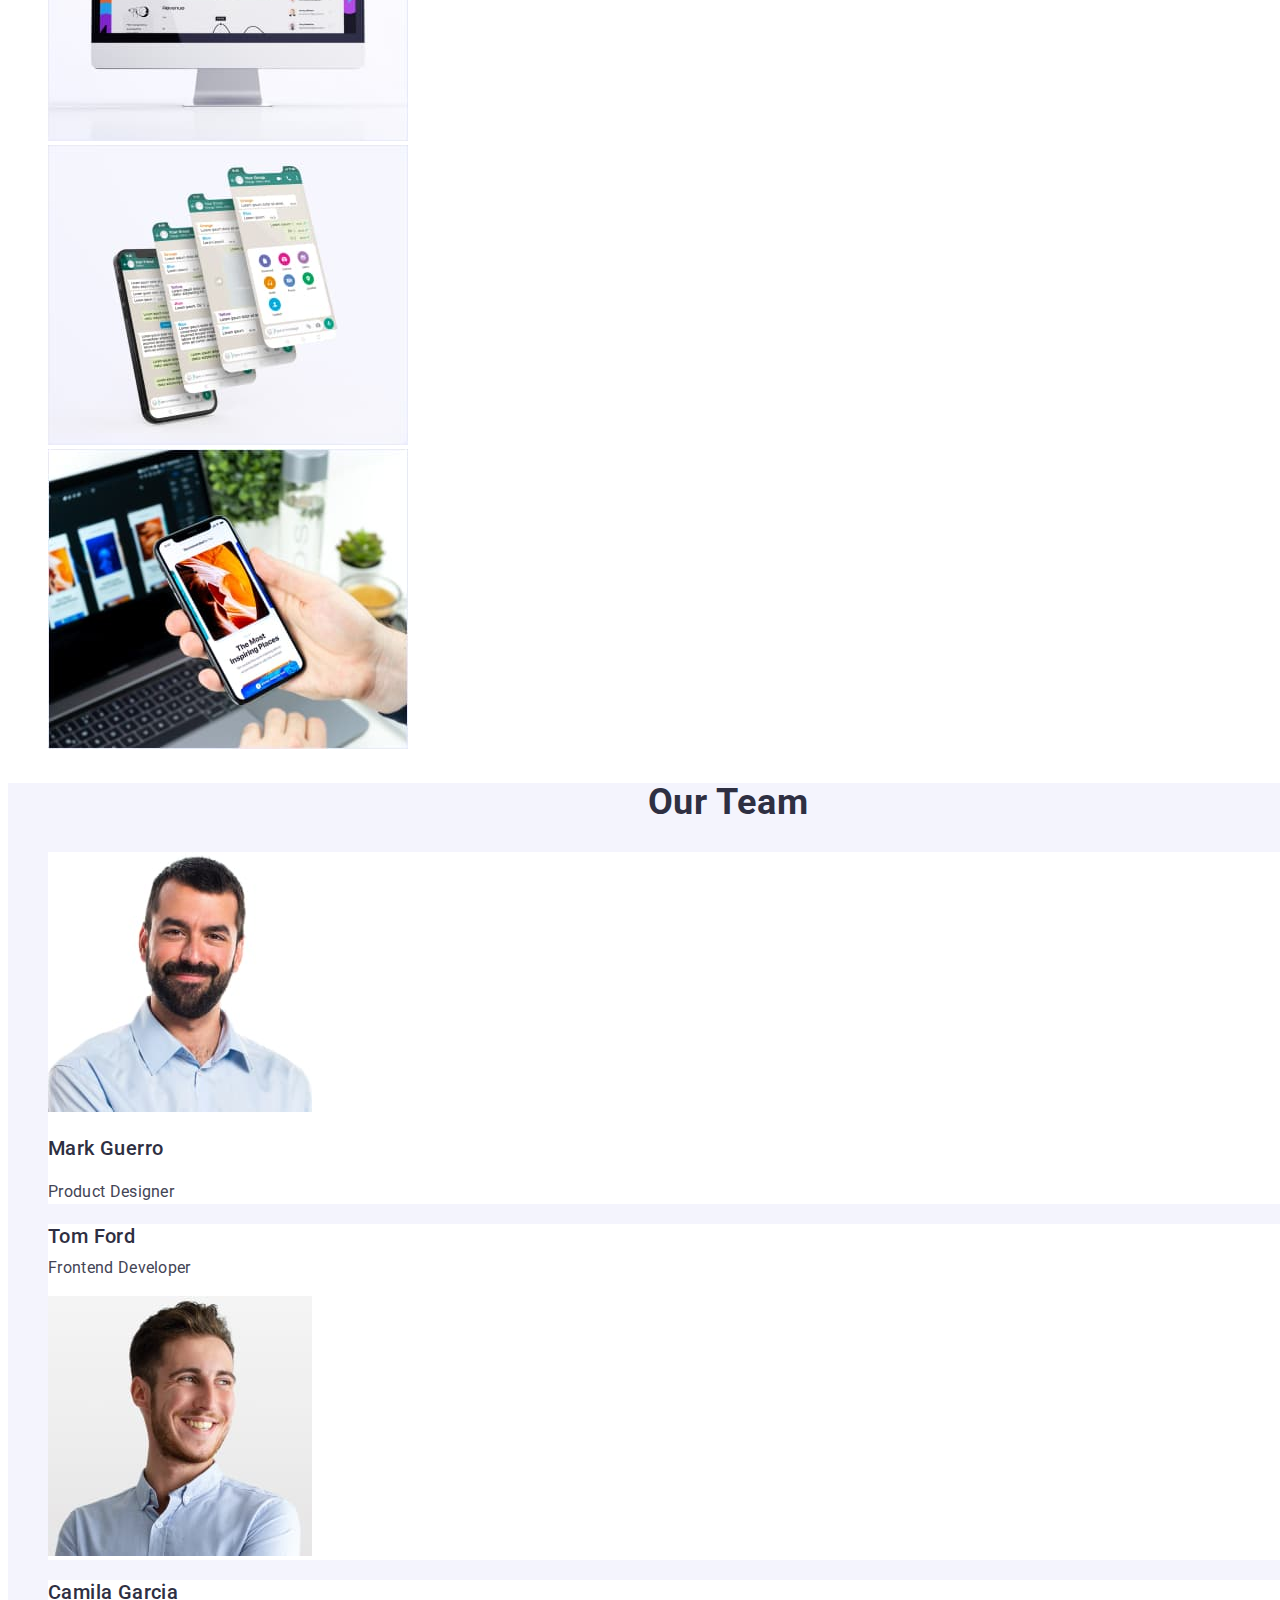
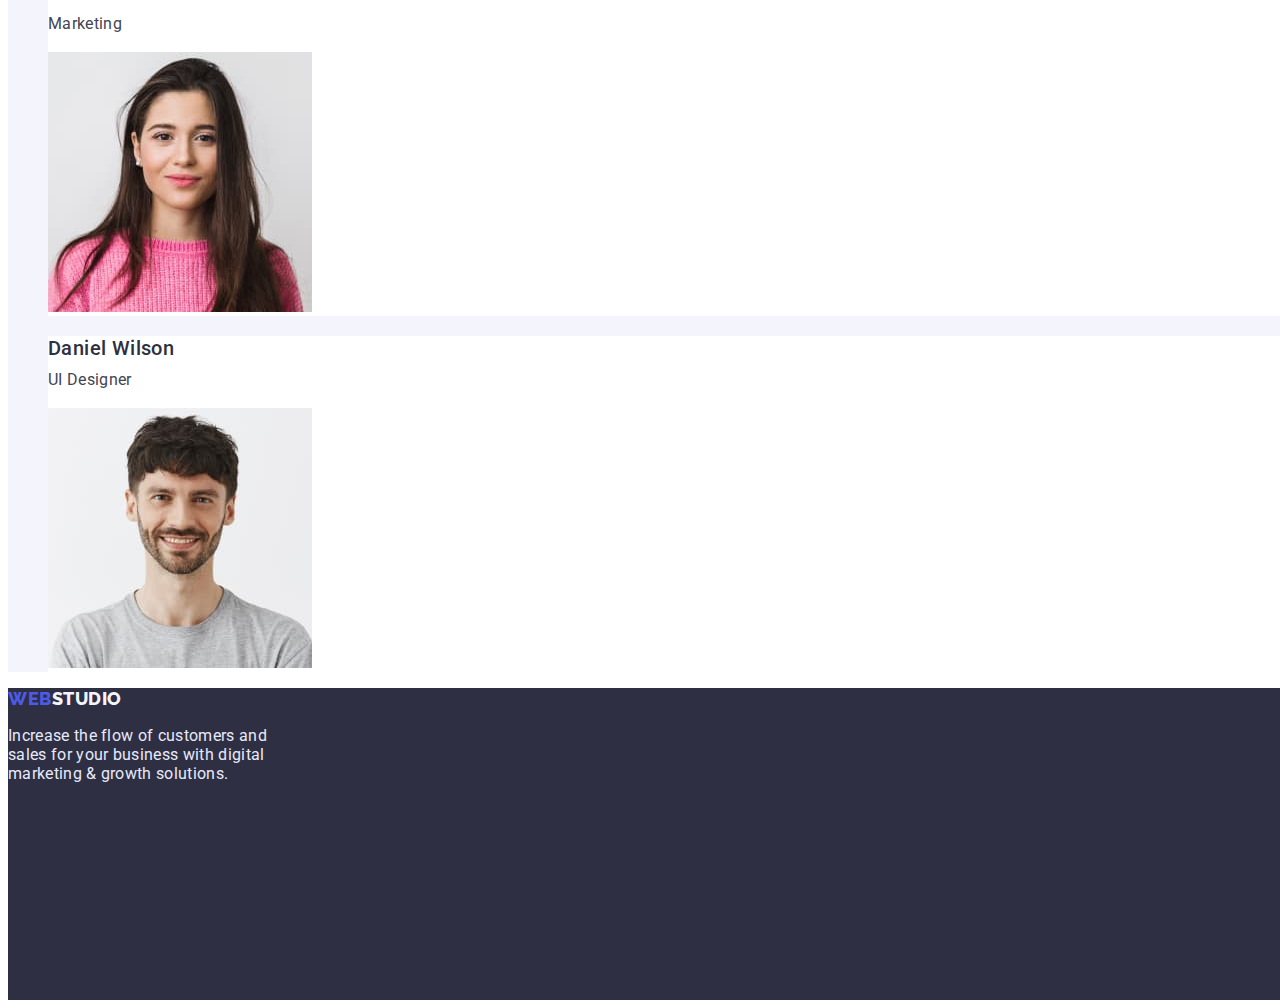
==== commit c7418651: "Update index.html" ====
--- a/index.html
+++ b/index.html
@@ -44,22 +44,22 @@
             <h2 hidden class="feature-main-title">Feature</h2>
             <ul class="list feature-list">
                 <li class="feature-container">
-                    <h3 class="feature-title title-med">Strategy</h3>
+                    <h3 class="title-med">Strategy</h3>
                     <p class="feature-container-text title-body">Our goal is to identify the business problem to walk away with the perfect and creative solution.</p>
                 </li>
 
                 <li class="feature-container">
-                    <h3 class="feature-title title-med">Punctuality</h3>
+                    <h3 class="title-med">Punctuality</h3>
                     <p class="feature-container-text title-body">Bring the key message to the brand's audience for the best price within the shortest possible time.</p>
                 </li>
 
                 <li class="feature-container">
-                    <h3 class="feature-title title-med">Diligence</h3>
+                    <h3 class="title-med">Diligence</h3>
                     <p class="feature-container-text title-body">Research and confirm brands that present the strongest digital growth opportunities and minimize risk.</p>
                 </li>
 
                 <li class="feature-container">
-                    <h3 class="feature-title title-med">Technologies</h3>
+                    <h3 class="title-med">Technologies</h3>
                     <p class="feature-container-text title-body">Design practice focused on digital experiences. We bring forth a deep passion for problem-solving.</p>
                 </li>
 
@@ -85,9 +85,10 @@
             <h2 class="section-title title-big title-team">Our Team</h2>
             <ul class="team-list list">
                 <li class="team-part">
+                    <img src="./images/markguerro.jpg" alt="Product Designer Mark Guerro" width="264">
                     <h3 class="title-med">Mark Guerro</h3>
                     <p class="team-profession title-body">Product Designer</p>
-                    <img src="./images/markguerro.jpg" alt="Product Designer Mark Guerro" width="264">
+                    
                 </li>
                 <li class="team-part">
                     <h3 class="title-med name-title">Tom Ford</h3>
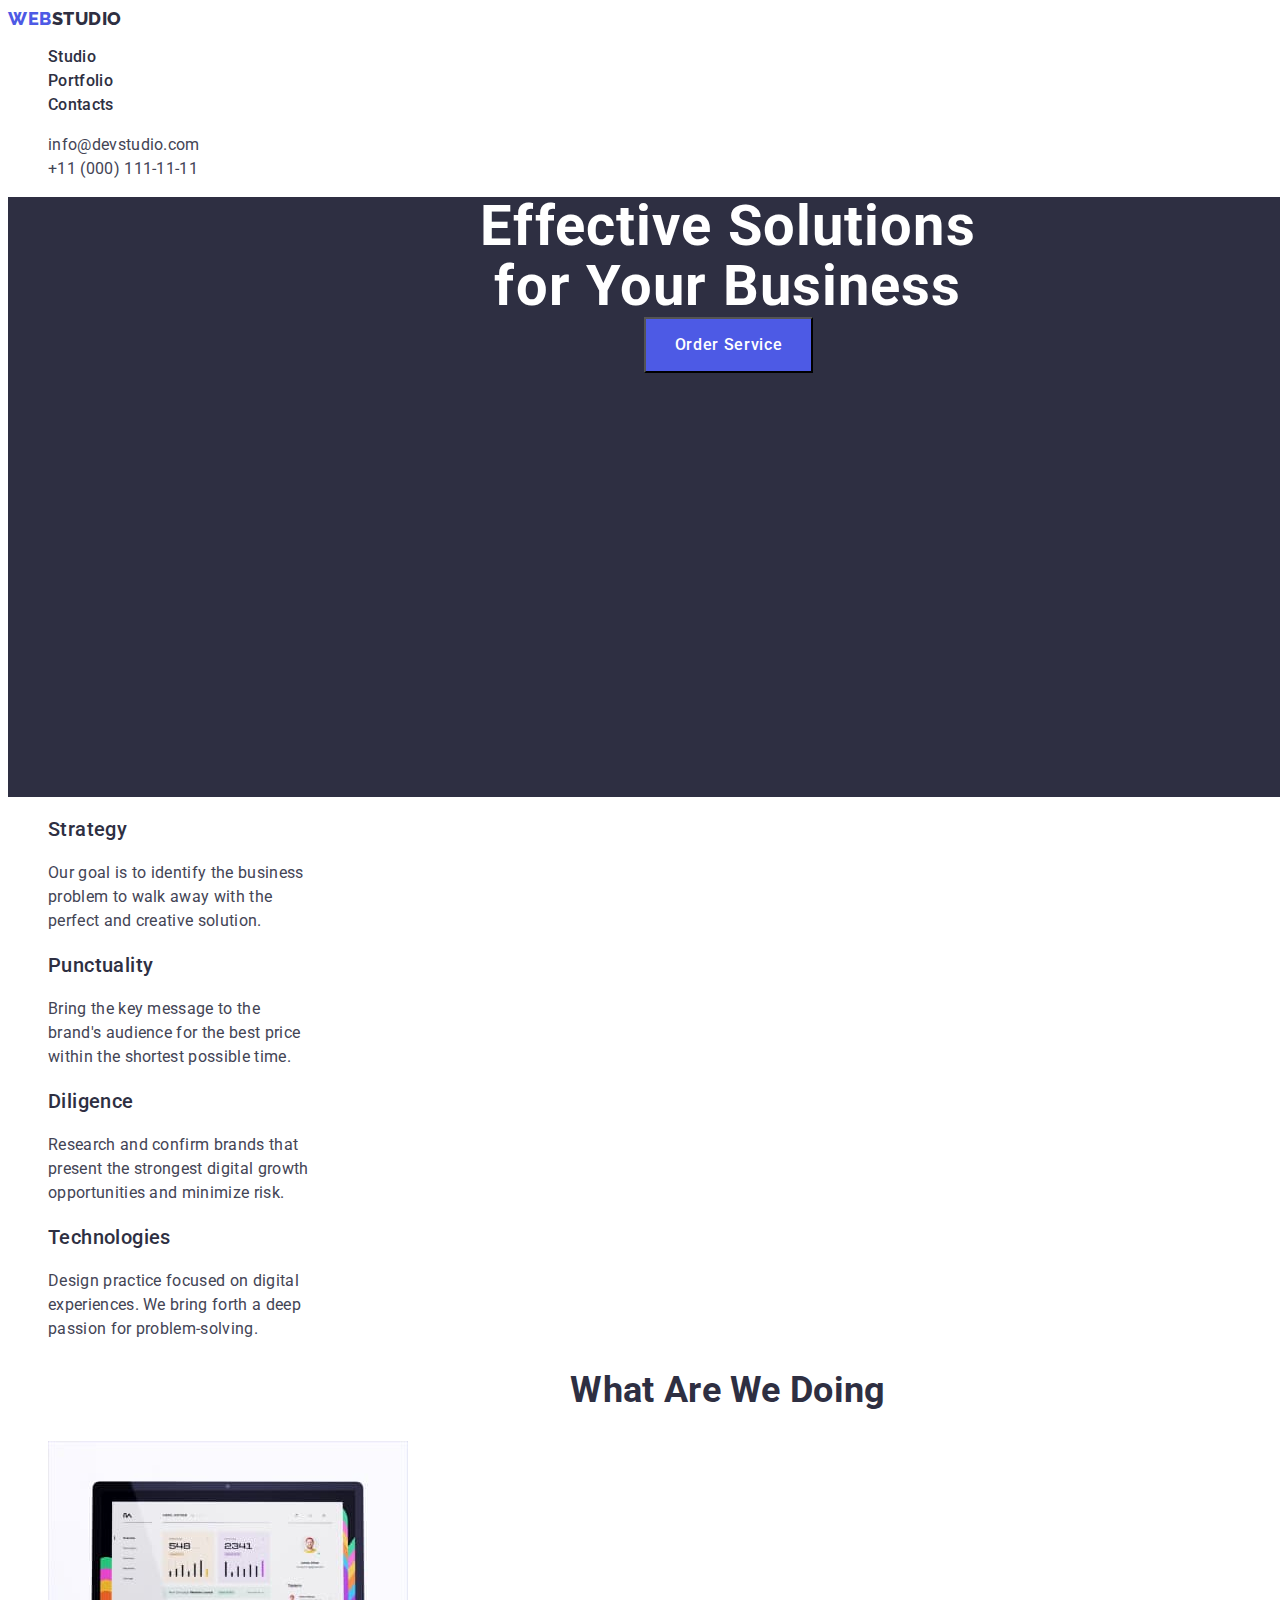
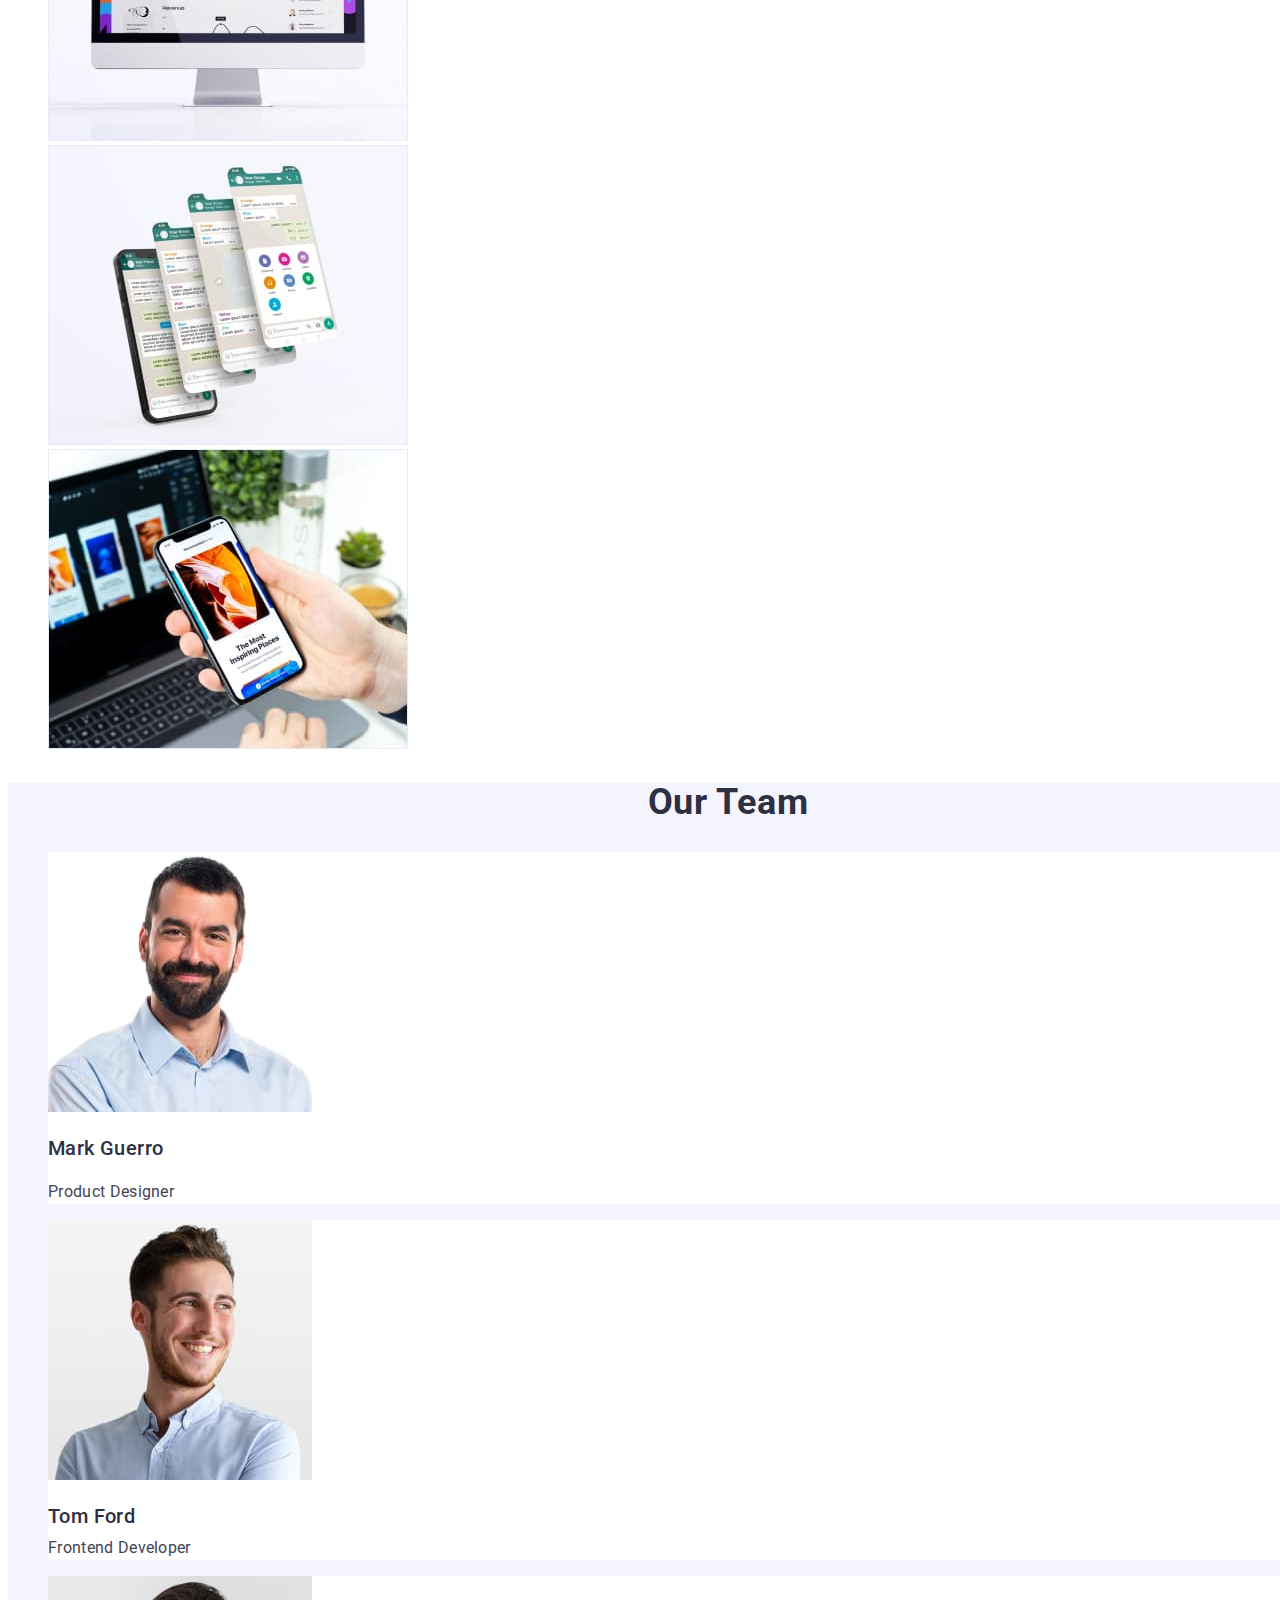
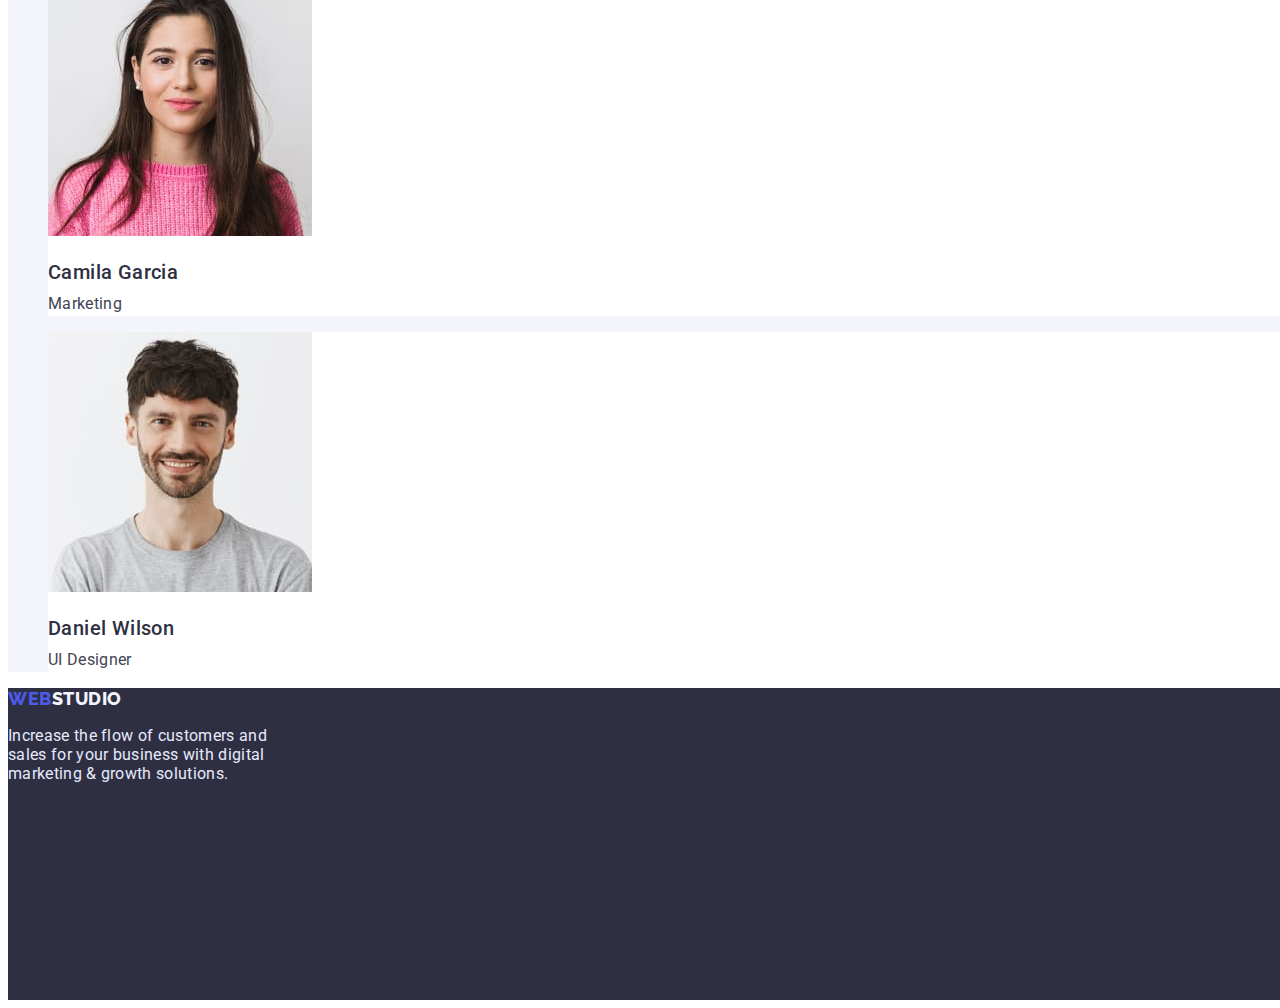
==== commit 628b7b75: "Update index.html" ====
--- a/index.html
+++ b/index.html
@@ -88,22 +88,21 @@
                     <img src="./images/markguerro.jpg" alt="Product Designer Mark Guerro" width="264">
                     <h3 class="title-med">Mark Guerro</h3>
                     <p class="team-profession title-body">Product Designer</p>
-                    
                 </li>
                 <li class="team-part">
+                    <img src="./images/tomford.jpg" alt="Frontend Developer Tom Ford" width="264">
                     <h3 class="title-med name-title">Tom Ford</h3>
                     <p class="team-profession title-body">Frontend Developer</p>
-                    <img src="./images/tomford.jpg" alt="Frontend Developer Tom Ford" width="264">
                 </li>
                 <li class="team-part">
+                    <img src="./images/camilagarcia.jpg" alt="Marketing Camila Garcia" width="264">
                     <h3 class="title-med name-title">Camila Garcia</h3>
                     <p class="team-profession title-body">Marketing</p>
-                    <img src="./images/camilagarcia.jpg" alt="Marketing Camila Garcia" width="264">
                 </li>
                 <li class="team-part">
+                    <img src="./images/danielwilson.jpg" alt="UI Designer Daniel Wilson" width="264">
                     <h3 class="title-med name-title">Daniel Wilson</h3>
                     <p class="team-profession title-body">UI Designer</p>
-                    <img src="./images/danielwilson.jpg" alt="UI Designer Daniel Wilson" width="264">
                 </li>
             </ul>
         </section>
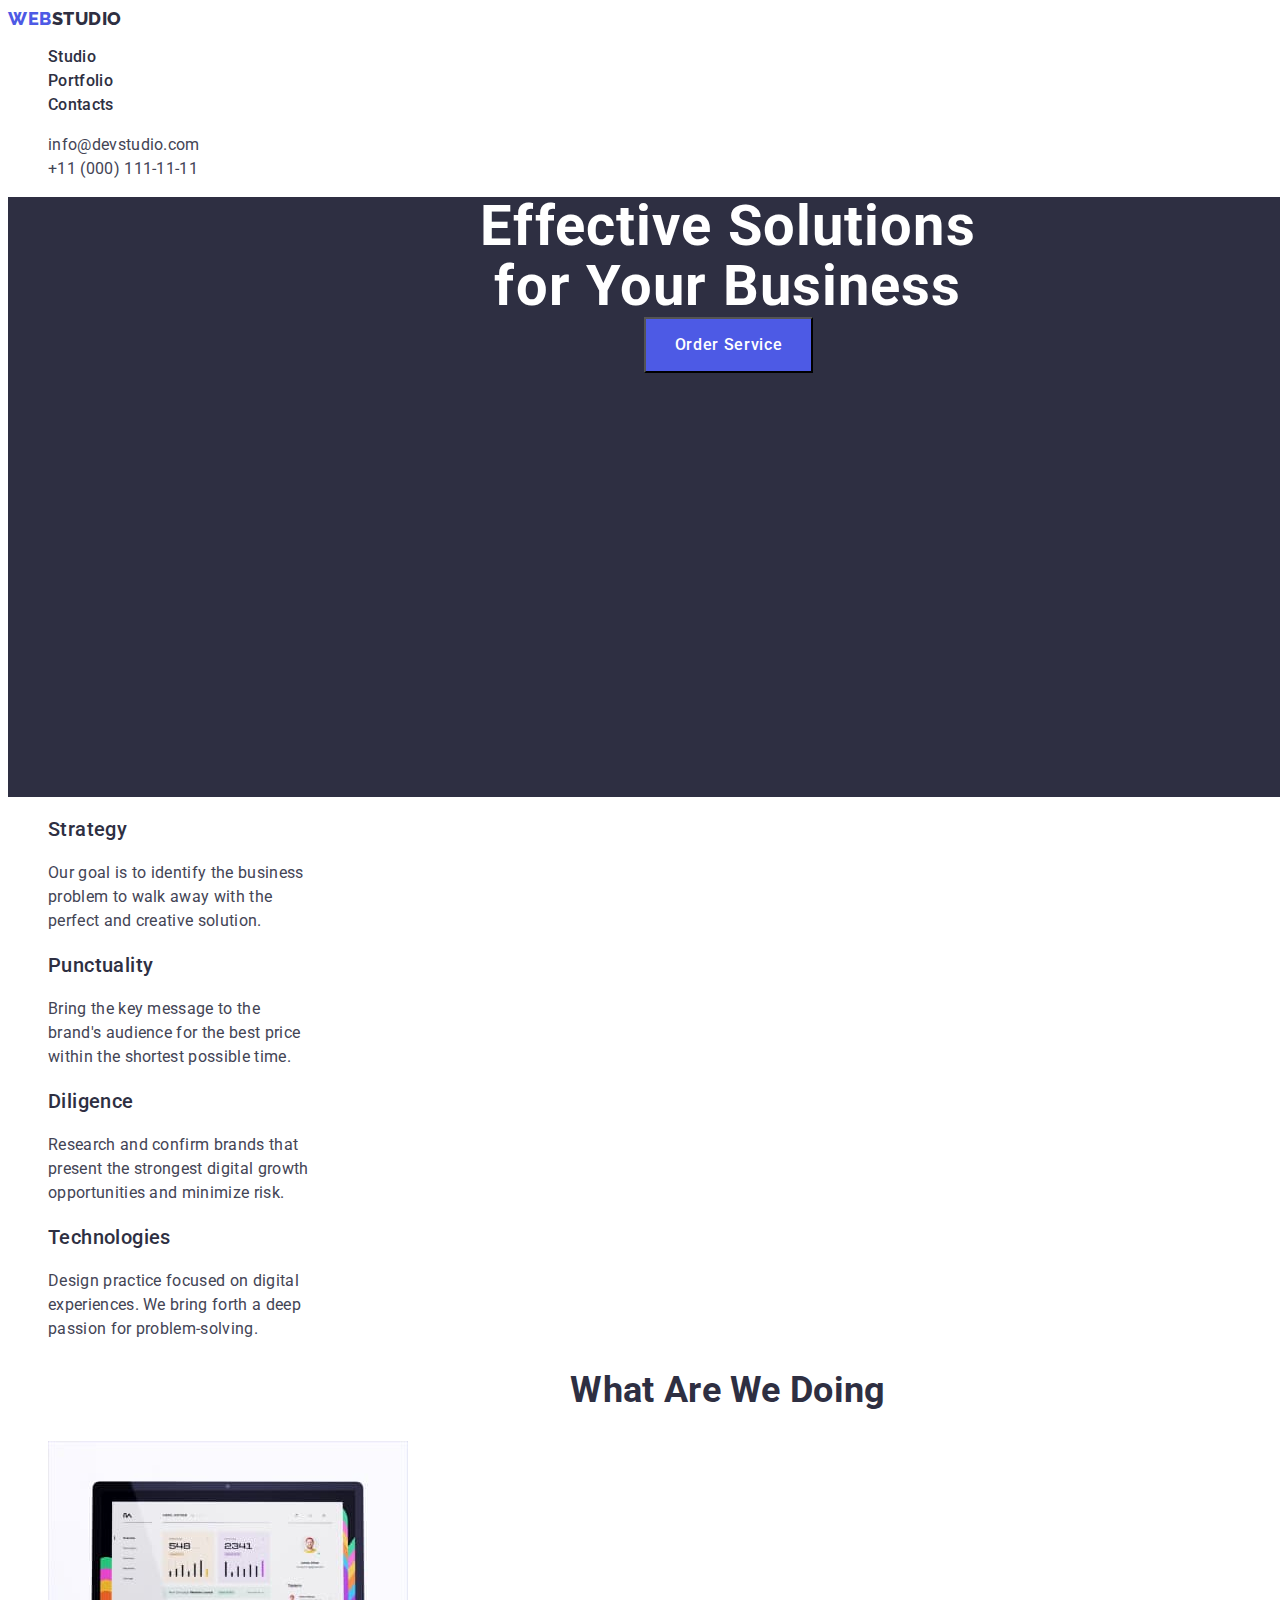
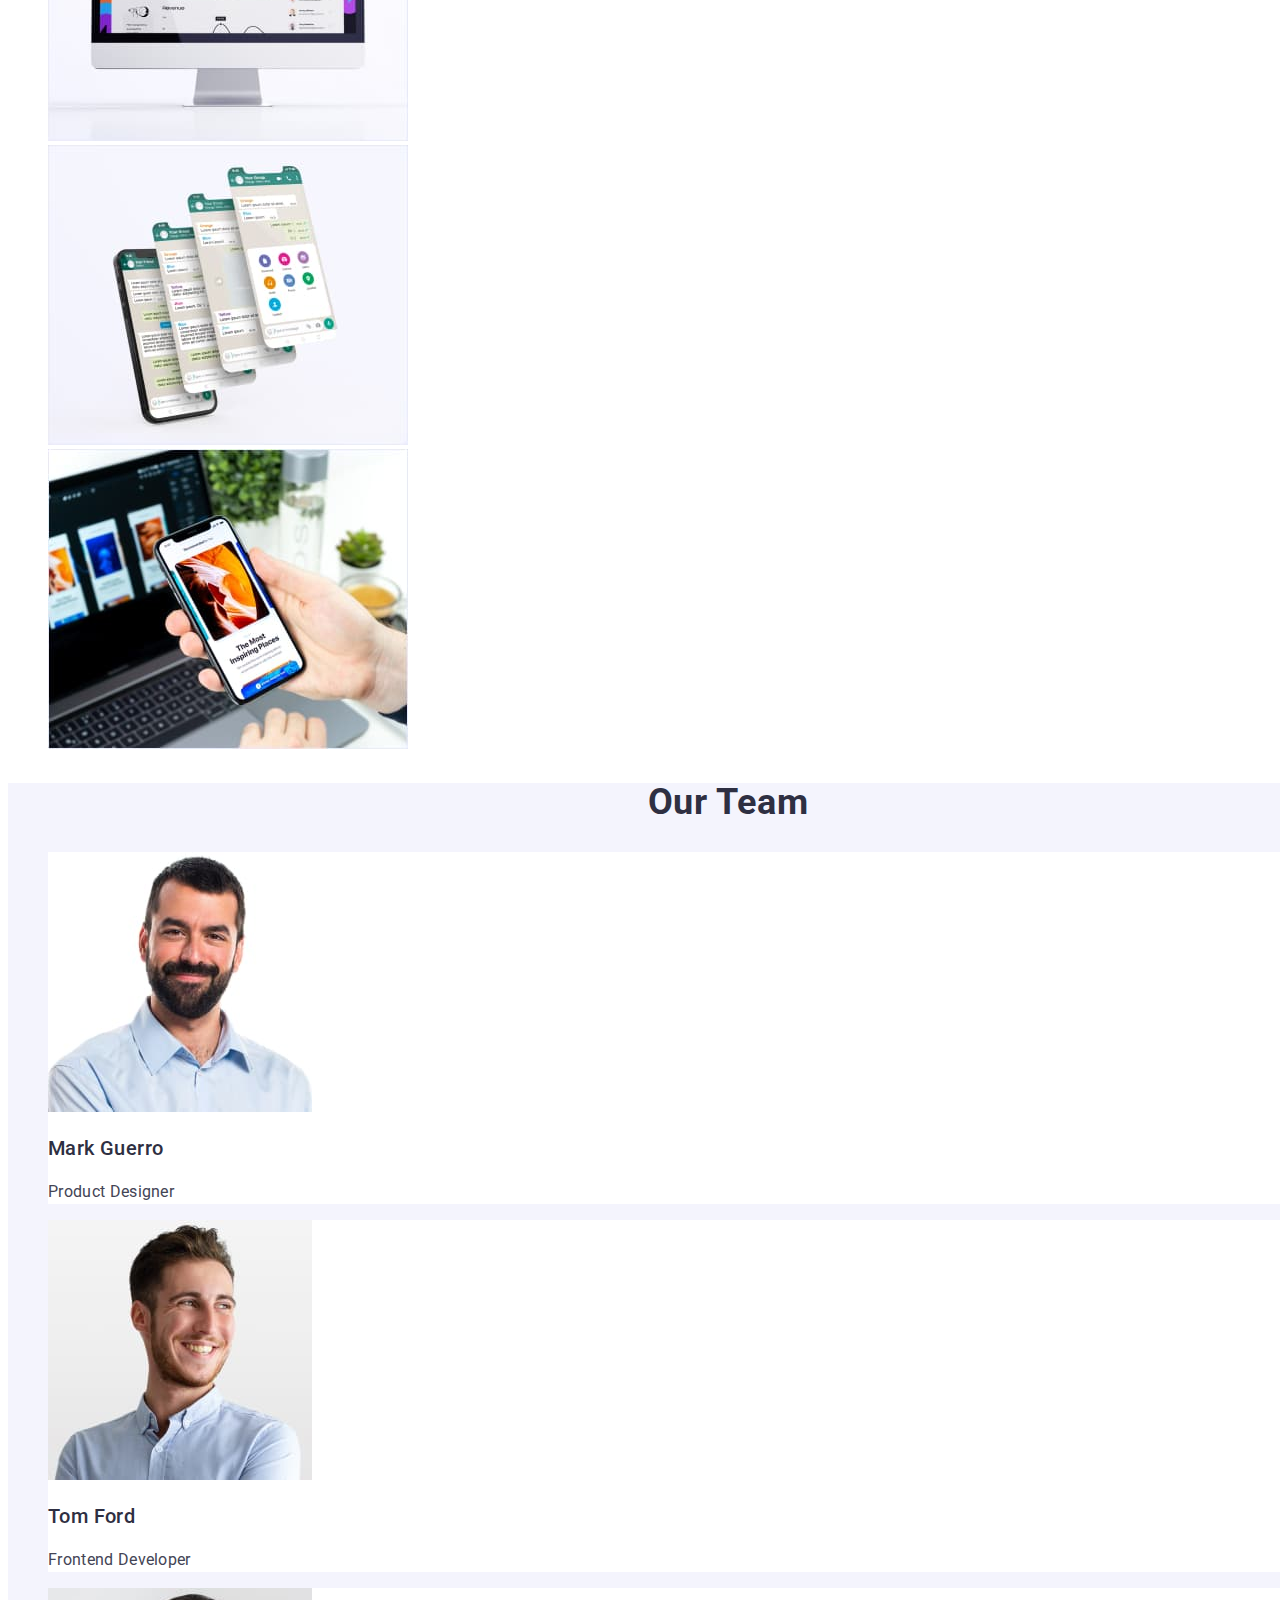
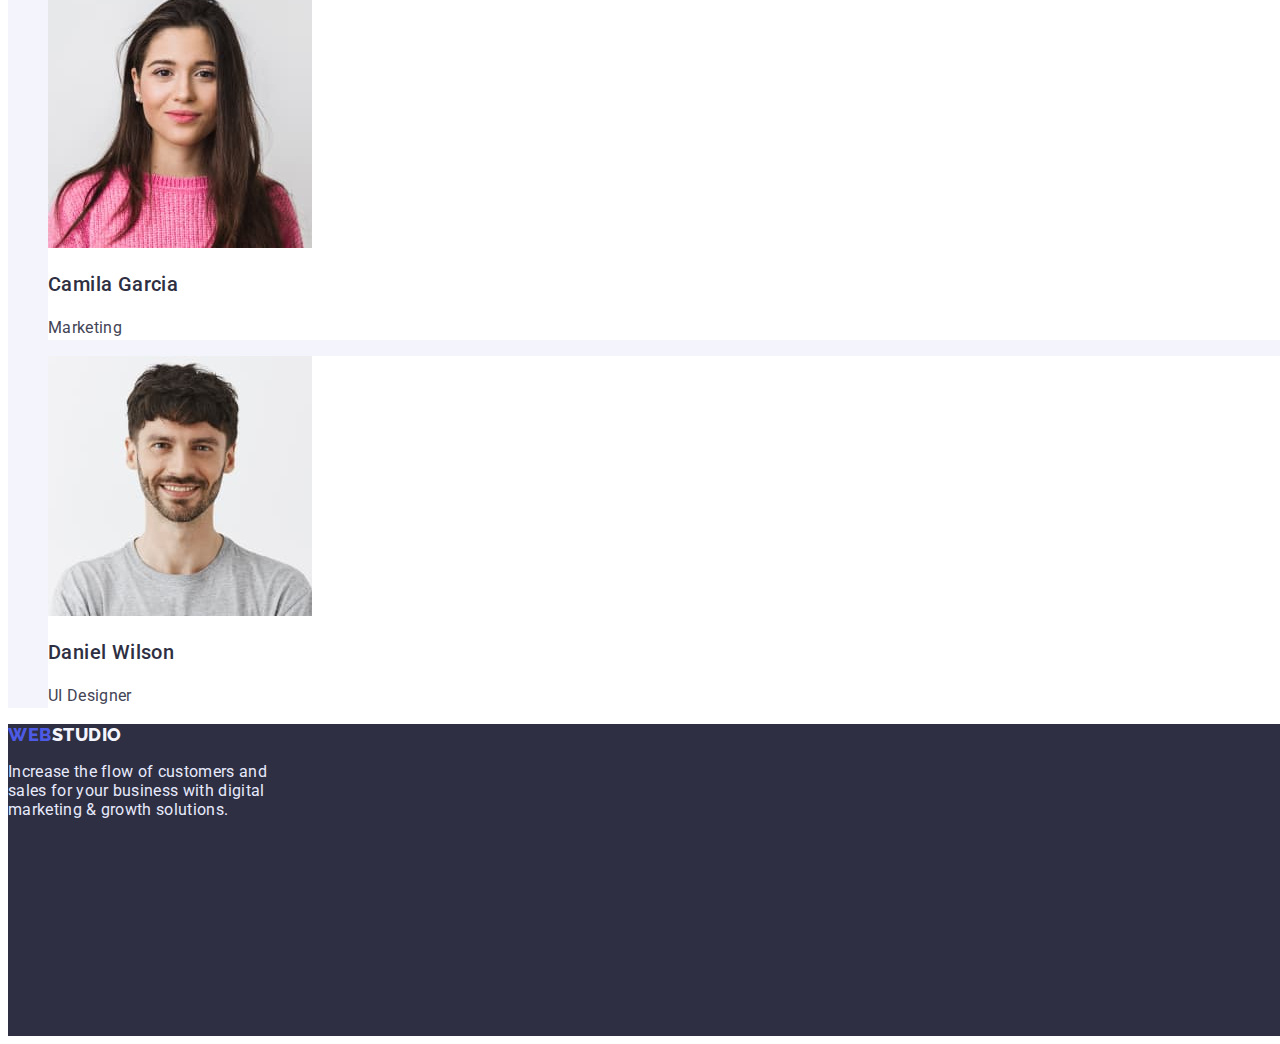
==== commit 64b33c18: "Update index.html" ====
--- a/index.html
+++ b/index.html
@@ -91,17 +91,17 @@
                 </li>
                 <li class="team-part">
                     <img src="./images/tomford.jpg" alt="Frontend Developer Tom Ford" width="264">
-                    <h3 class="title-med name-title">Tom Ford</h3>
+                    <h3 class="title-med">Tom Ford</h3>
                     <p class="team-profession title-body">Frontend Developer</p>
                 </li>
                 <li class="team-part">
                     <img src="./images/camilagarcia.jpg" alt="Marketing Camila Garcia" width="264">
-                    <h3 class="title-med name-title">Camila Garcia</h3>
+                    <h3 class="title-med">Camila Garcia</h3>
                     <p class="team-profession title-body">Marketing</p>
                 </li>
                 <li class="team-part">
                     <img src="./images/danielwilson.jpg" alt="UI Designer Daniel Wilson" width="264">
-                    <h3 class="title-med name-title">Daniel Wilson</h3>
+                    <h3 class="title-med">Daniel Wilson</h3>
                     <p class="team-profession title-body">UI Designer</p>
                 </li>
             </ul>
